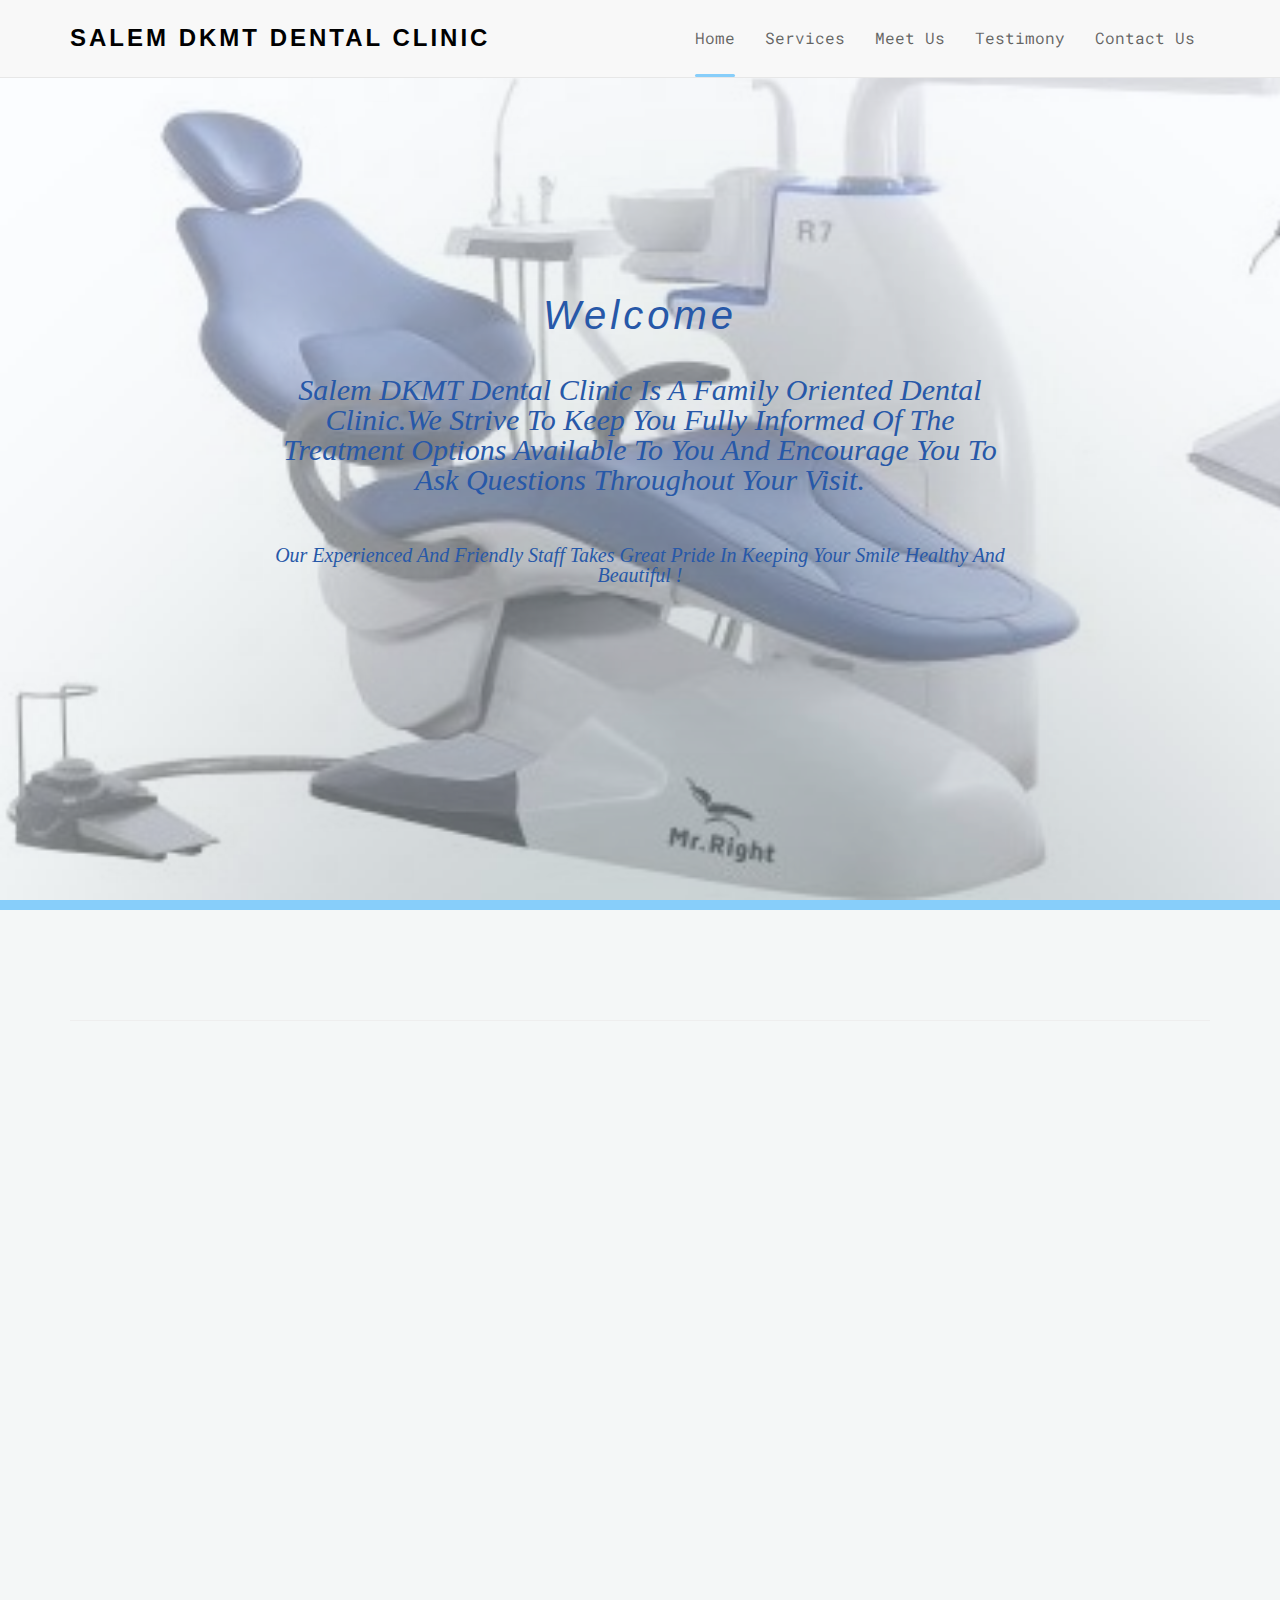
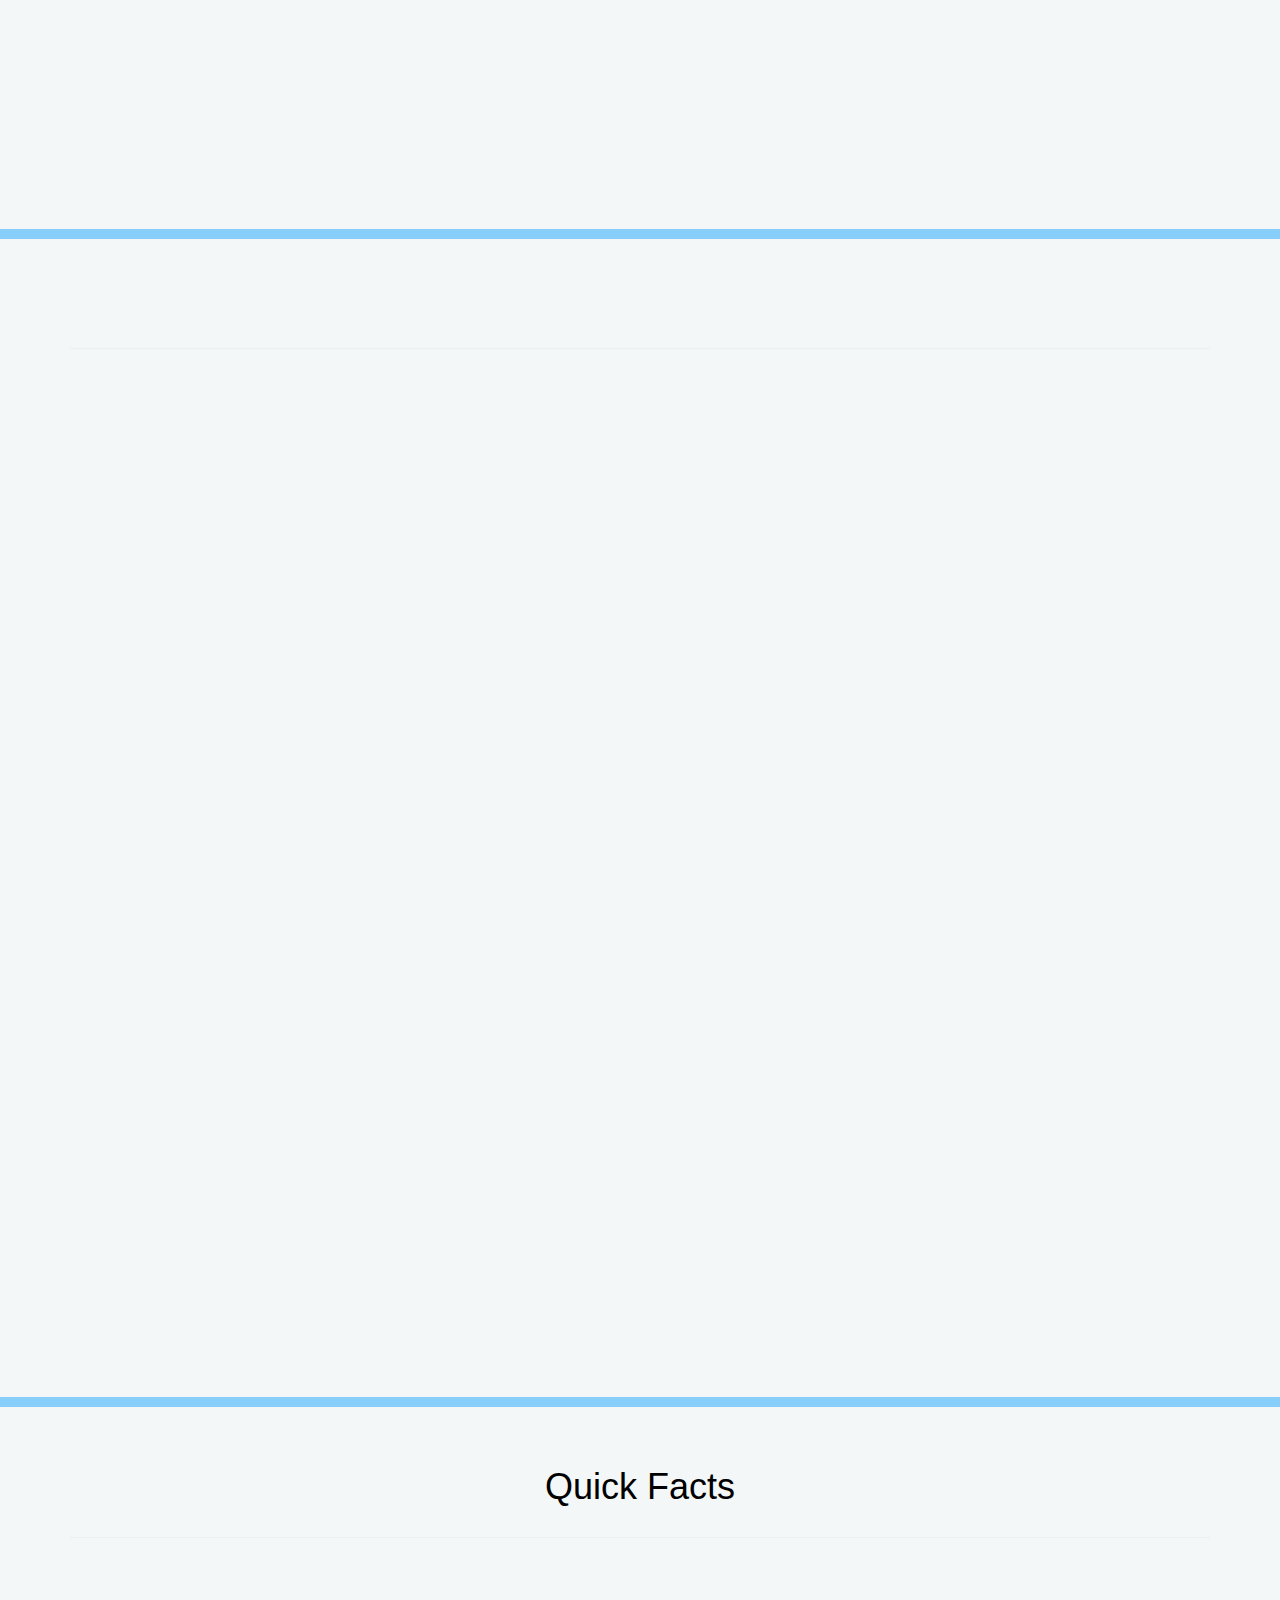
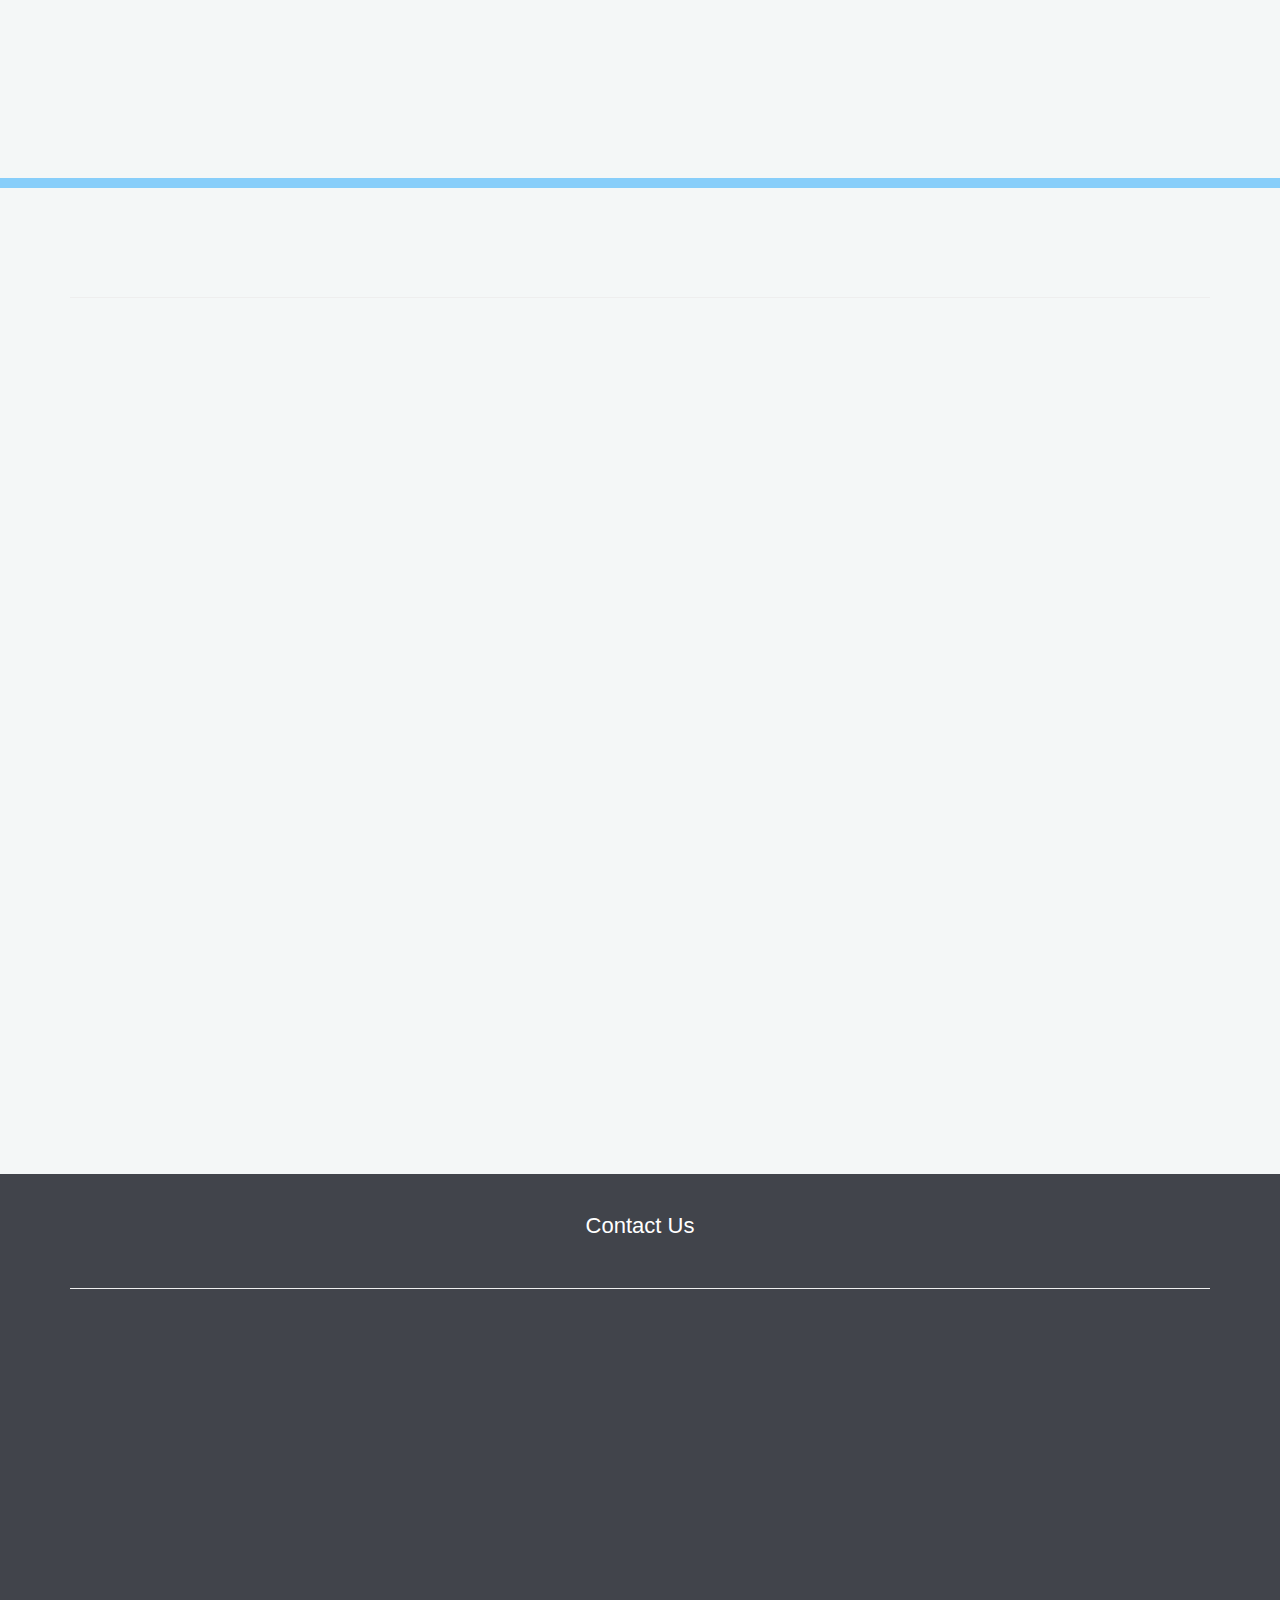
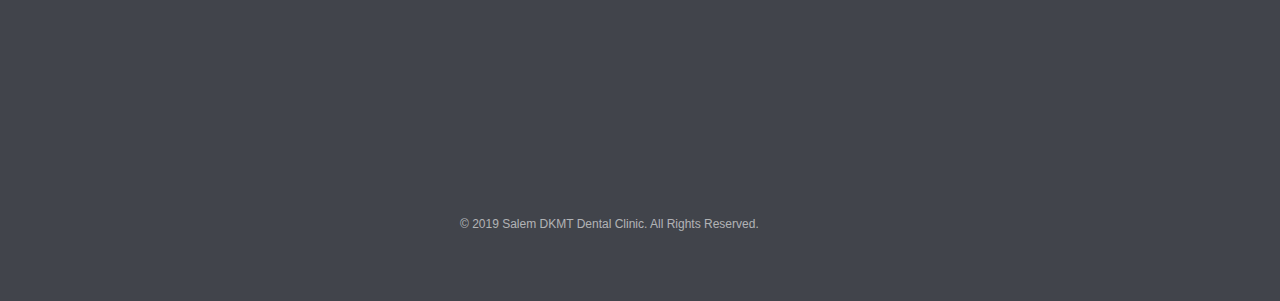
==== index.html @ d639ecaa "design changes - 1.5" ====
<!DOCTYPE html>
<!--[if lt IE 7]>      <html class="no-js lt-ie9 lt-ie8 lt-ie7"> <![endif]-->
<!--[if IE 7]>         <html class="no-js lt-ie9 lt-ie8"> <![endif]-->
<!--[if IE 8]>         <html class="no-js lt-ie9"> <![endif]-->
<!--[if gt IE 8]><!--> <html class="no-js"> <!--<![endif]-->
	<head>
	<meta charset="utf-8">
	<meta http-equiv="X-UA-Compatible" content="IE=edge">
	<title>Salem DKMT Dental Clinc</title>
	<meta name="viewport" content="width=device-width, initial-scale=1">
	<meta name="description" content="Free HTML5 Template by FreeHTML5.co" />
	<meta name="keywords" content="free html5, free template, free bootstrap, html5, css3, mobile first, responsive" />
	<meta name="author" content="FreeHTML5.co" />

  	<!-- Facebook and Twitter integration -->
	<meta property="og:title" content=""/>
	<meta property="og:image" content=""/>
	<meta property="og:url" content=""/>
	<meta property="og:site_name" content=""/>
	<meta property="og:description" content=""/>
	<meta name="twitter:title" content="" />
	<meta name="twitter:image" content="" />
	<meta name="twitter:url" content="" />
	<meta name="twitter:card" content="" />


	<link href="https://fonts.googleapis.com/css?family=Roboto+Mono:300,400" rel="stylesheet">
	
	<!-- Animate.css -->
	<link rel="stylesheet" href="css/animate.css">
	<!-- Icomoon Icon Fonts-->
	<link rel="stylesheet" href="css/icomoon.css">
	<!-- Simple Line Icons -->
	<link rel="stylesheet" href="css/simple-line-icons.css">
	<!-- Bootstrap  -->
	<link rel="stylesheet" href="css/bootstrap.css">
	<!-- Style -->
	<link rel="stylesheet" href="css/style.css">


	<!-- Modernizr JS -->
	<script src="js/modernizr-2.6.2.min.js"></script>
	<!-- FOR IE9 below -->
	<!--[if lt IE 9]>
	<script src="js/respond.min.js"></script>
	<![endif]-->

	</head>
	<body>
	<header role="banner" id="fh5co-header">
		<div class="container">
			<div class="row">
				<nav class="navbar navbar-default navbar-fixed-top">
					<div class="navbar-header">
						<!-- Mobile Toggle Menu Button -->
						<a href="#" class="js-fh5co-nav-toggle fh5co-nav-toggle" data-toggle="collapse" data-target="#navbar" aria-expanded="false" aria-controls="navbar"><i></i></a>
						<a class="navbar-brand" href="index.html">Salem DKMT Dental Clinic</a>
					</div>
					<div id="navbar" class="navbar-collapse collapse">
						<ul class="nav navbar-nav navbar-right">
							<li class="active"><a href="#" data-nav-section="home"><span>Home</span></a></li>
							<li><a href="#" data-nav-section="services"><span>Services</span></a></li>
							<li><a href="#" data-nav-section="explore"><span>Meet Us</span></a></li>
							<li><a href="#" data-nav-section="testimony"><span>Testimony</span></a></li>
							<li><a href="#" data-nav-section="contactUs"><span>Contact Us</span></a></li>
						</ul>
					</div>
				</nav>
			</div>
	  </div>
	</header>

	<section id="fh5co-home" data-section="home" style="background-image: url(images/full_image_4.jpg);" data-stellar-background-ratio="0.5">
		<div class="gradient"></div>
		<div class="container">
			<div class="text-wrap">
				<div class="text-inner">
					<div class="row">
						<div class="col-md-8 col-md-offset-2 text-center welcome-message">
							<h1><em>Welcome</em></h1>
							<h3><em>Salem DKMT Dental clinic is a family oriented dental clinic.We strive to keep you fully informed of the
								treatment options available to you and encourage you to ask questions throughout your visit.</em>
							</h3>
							<br><br>
							<h4><em>Our experienced and friendly staff takes great pride in keeping your smile healthy and beautiful !</em></h4>
							</div>
						</div>
					</div>
				</div>
			</div>
		</div>
	</section>

	<div class="breakPoint"></div>

	<!--Services-->
	<section id="fh5co-services" data-section="services">
		<div class="fh5co-services">
			<div class="container">
				<div class="row">
					<div class="container">
						<div class="row">
							<div class="col-md-12 section-heading text-center">
								<h1 class="animate-box">Services</h1>
								<hr>
								</div>
							</div>
						</div>
					</div>
					<div class="col-md-6 text-center">
						<div class="box-services">
							<div class="icon animate-box">
								<span><i class="icon-people"></i></span>
							</div>
							<div class="fh5co-post animate-box">
								<h3>Dental Consultation</h3>
								<p>A visit with your dental care provider where you can discuss your issues, concerns, and treatment options.</p>
							</div>
						</div>

						<div class="box-services">
							<div class="icon animate-box">
								<span><i class="icon-docs"></i></i></span>
							</div>
							<div class="fh5co-post animate-box">
								<h3>Dental Health Education</h3>
								<p>The aim of education is to impart knowledge on the causes of disease and decay of the teeth and periodontium, on the ways and possibilities of disease prevention and adequate treatment.</p>
							</div>
						</div>
					</div>
					<div class="col-md-6 text-center">
						<div class="box-services">
							<div class="icon animate-box">
								<span><i class="icon-emotsmile"></i></span>
							</div>
							<div class="fh5co-post animate-box">
								<h3>Dental Hygiene</h3>
								<p>Dental hygiene refers to the practice of keeping the mouth, teeth, and gums clean and healthy to prevent disease.</p>
							</div>
						</div>

						<div class="box-services">
							<div class="icon animate-box">
								<span><i class="icon-magnifier"></i></span>
							</div>
							<div class="fh5co-post animate-box">
								<h3>General Dental Services</h3>
								<p>Restorative and root canal treatment, Dentoalveolar surgery, Crowns and Bridges, Removable Dentures, and Orthodontic Treatment to a certain capacity.</p>
							</div>
						</div>
					</div>
					
				</div>
			</div>
		</div>
	</section>

	<div class="breakPoint"></div>

	<!--Meet the team-->

	<section id="fh5co-explore" data-section="explore">
		<div class="container">
			<div class="row">
				<div class="col-md-12 section-heading text-center">
					<h1 class="animate-box">Meet Our Staff</h1>
					<hr>
				</div>
			</div>
		</div>
		<div class="fh5co-project">
			<div class="container">
				<div class="row">
					<div class="col-md-4">
						<div class="fh5co-portfolio animate-box">
							<a href="#">
								<div class="portfolio-entry" style="background-image: url(images/portfolio-2.jpg);">
								</div>
								<div class="portfolio-text text-center">
									<h3>Dr. Mesfin Tadesse</h3>
									<ul class="stuff">
										<li><i></i></li>
										<li><i></i></li>
										<li><i></i></li>
									</ul>
								</div>
							</a>
						</div>
					</div>
					<div class="col-md-4">
						<div class="fh5co-portfolio animate-box">
							<a href="#">
								<div class="portfolio-entry" style="background-image: url(images/portfolio-2.jpg);">
								</div>
								<div class="portfolio-text text-center">
									<h3>Tirunesh Yemane</h3>
									<ul class="stuff">
										<li><i></i></li>
										<li><i></i></li>
										<li><i></i></li>
									</ul>
								</div>
							</a>
						</div>
					</div>
					<div class="col-md-4">
						<div class="fh5co-portfolio animate-box">
							<a href="#">
								<div class="portfolio-entry" style="background-image: url(images/portfolio-2.jpg);">
								</div>
								<div class="portfolio-text text-center">
									<h3>Dr. two</h3>
									<ul class="stuff">
										<li><i></i></li>
										<li><i></i></li>
										<li><i></i></li>
									</ul>
								</div>
							</a>
						</div>
					</div>
					<div class="col-md-4">
						<div class="fh5co-portfolio animate-box">
							<a href="#">
								<div class="portfolio-entry" style="background-image: url(images/portfolio-2.jpg);">
								</div>
								<div class="portfolio-text text-center">
									<h3>Person three</h3>
									<ul class="stuff">
										<li><i></i></li>
										<li><i></i></li>
										<li><i></i></li>
									</ul>
								</div>
							</a>
						</div>
					</div>
					<div class="col-md-4">
						<div class="fh5co-portfolio animate-box">
							<a href="#">
								<div class="portfolio-entry" style="background-image: url(images/portfolio-2.jpg);">
								</div>
								<div class="portfolio-text text-center">
									<h3>Person 4</h3>
									<ul class="stuff">
										<li><i></i></li>
										<li><i></i></li>
										<li><i></i></li>
									</ul>
								</div>
							</a>
						</div>
					</div>
					<div class="col-md-4">
						<div class="fh5co-portfolio animate-box">
							<a href="#">
								<div class="portfolio-entry" style="background-image: url(images/portfolio-2.jpg);">
								</div>
								<div class="portfolio-text text-center">
									<h3>Person 6</h3>
									<ul class="stuff">
										<li><i></i></li>
										<li><i></i></li>
										<li><i></i></li>
									</ul>
								</div>
							</a>
						</div>
					</div>

				</div>
			</div>	
		</div>

		<div class="breakPoint"></div>

		        <!--Quick Facts-->
		<div id="fh5co-counter-section" class="fh5co-counters">
			<div class="container">
				<div class="row">
					<div class="col-md-12 section-heading text-center">
						<h1 id="quick-facts" >Quick Facts</h1>
						<hr>
					</div>
				</div>
				<div class="row animate-box">
					<div class="col-md-4 text-center">
						<span class="fh5co-counter js-counter" data-from="0" data-to="2019" data-speed="5000" data-refresh-interval="50"></span>
						<span class="fh5co-counter-label">Current Year</span>
					</div>
					<div class="col-md-4 text-center">
						<span class="fh5co-counter js-counter" data-from="0" data-to="2005" data-speed="5000" data-refresh-interval="50"></span>
						<span class="fh5co-counter-label">Established in</span>
					</div>
					<div class="col-md-4 text-center">
						<span class="fh5co-counter js-counter" data-from="0" data-to="36" data-speed="5000" data-refresh-interval="50"></span>
						<span class="fh5co-counter-label">Years of Experience</span>
					</div>
				</div>
		</div>
		</div>
	</section>

	<div class="breakPoint"></div>

			<!--Testimony-->
	<section id="fh5co-testimony" data-section="testimony">
		<div class="container">
			<div class="row">
				<div class="col-md-12 section-heading text-center">
					<h1 class="animate-box"><span>Our Happy Clients</span></h1>
					<hr>
					<div class="row">
						<div class="col-md-8 col-md-offset-2 subtext animate-box">
						</div>
					</div>
				</div>
			</div>
			<div class="row">
				<div class="col-md-12">
					<div class="testimony-entry animate-box">
						<div class="feed-bubble">
							<p>Far far away, behind the word mountains, far from the countries Vokalia and Consonantia, there live the blind texts.</p>
						</div>
						<div class="author-img" style="background-image: url(images/user-6.jpg);"></div>
						<span class="user">Christian Mesfin Tadesse <br> <small>Analyst 1</small></span>
					</div>

					<div class="testimony-entry animate-box">
						<div class="feed-bubble">
							<p>Far far away, behind the word mountains, far from the countries Vokalia and Consonantia, there live the blind texts.</p>
						</div>
						<div class="author-img" style="background-image: url(images/user-3.jpg);"></div>
						<span class="user">Kirubel Mesfin <br> <small>Analys 2</small></span>
					</div>

					<div class="testimony-entry animate-box">
						<div class="feed-bubble">
							<p>Far far away, behind the word mountains, far from the countries Vokalia and Consonantia, there live the blind texts.</p>
						</div>
						<div class="author-img" style="background-image: url(images/user-4.jpg);"></div>
						<span class="user">Dawit Mesfin <br> <small>Analyst 3</small></span>
					</div>
				</div>
			</div>
		</div>
	</section>

						<!--Contact us-->

	<div id="fh5co-footer" role="contentinfo" data-section="contactUs">
		<div class="container">
			<h1 style="text-align:center;" class="section-title">Contact Us</h1>
			<hr>
			<br>
			<div class="row">
				<div class="col-md-4 animate-box">
					<p>To have the smile you’ve always dreamed of, schedule an appointment today.</p>
					<hr>

					<table>
						<h2>Office Hours</h2>
						<tr>
							<td> Monday - Friday </td>
							<td> 8.30 AM - 5:30 PM </td>
						</tr>
						<tr>
							<td> Saturday </td>
							<td> 8.30 AM - 12:30 PM </td>
						</tr>
						<tr>
							<td>  Sunday </td>
							<td> Closed </td>
						</tr>
					</table>
					<br>
					
				</div>

				<div class="col-md-4 animate-box">
					<h3 class="section-title">Our Address</h3>
					<ul class="contact-info">
						<li><i class="icon-map"></i>Addis Ababa, Near Bole International Airport, Rwanda Taxi Station.</li>
						<li><i class="icon-phone"></i>
							<a href="tel:0118 224017">+251 118 224017</a><br>
							<a href="tel:0118 693195">+251 118 693195</a><br>
							<a href="tel:0118 674664">+251 116 674664</a><br>
							<a href="tel:0911 690807">+251 911 690807</a><br>
							<a href="tel:0911 401282">+251 911 401282</a>
						</li>
						<li><i class="icon-envelope"></i><a href="mailto:twmesfin@yahoo.com">twmesfin@yahoo.com</a></li>
						<li><i class="icon-globe"></i><a href="#">www.salemdkmtdentalclinic.com</a></li>
					</ul>

				</div>
				<div class="col-md-4 animate-box">
					<div class="contact-form">
						<iframe id="map" src="https://www.google.com/maps/embed?pb=!1m18!1m12!1m3!1d3940.8346979505477!2d38.773831314786364!3d8.987353993549766!2m3!1f0!2f0!3f0!3m2!1i1024!2i768!4f13.1!3m3!1m2!1s0x0%3A0x0!2zOMKwNTknMTQuNSJOIDM4wrA0NiczMy43IkU!5e0!3m2!1sen!2sus!4v1562393720981!5m2!1sen!2sus" width="400" height="425" frameborder="1" style="border:0" allowfullscreen></iframe>
					</div>
				</div>
			</div>
			<div class="row">
				<div class="col-md-4"></div>
				<div class="col-md-7">
					<h6 class="copy-right">&copy; 2019 Salem DKMT Dental Clinic. All Rights Reserved.</h6>
				</div>
				<div class="col-md-1"></div>
			</div>
		</div>
	</div>

	
	<!-- jQuery -->
	<script src="js/jquery.min.js"></script>
	<!-- jQuery Easing -->
	<script src="js/jquery.easing.1.3.js"></script>
	<!-- Bootstrap -->
	<script src="js/bootstrap.min.js"></script>
	<!-- Waypoints -->
	<script src="js/jquery.waypoints.min.js"></script>
	<!-- Stellar Parallax -->
	<script src="js/jquery.stellar.min.js"></script>
	<!-- Counters -->
	<script src="js/jquery.countTo.js"></script>
	<!-- Main JS (Do not remove) -->
	<script src="js/main.js"></script>

	</body>
</html>
---- css/icomoon.css ----
@font-face {
	font-family: 'icomoon';
	src:url('../fonts/icomoon/icomoon.eot?qtatmt');
	src:url('../fonts/icomoon/icomoon.eot?qtatmt#iefix') format('embedded-opentype'),
		url('../fonts/icomoon/icomoon.ttf?qtatmt') format('truetype'),
		url('../fonts/icomoon/icomoon.woff?qtatmt') format('woff'),
		url('../fonts/icomoon/icomoon.svg?qtatmt#icomoon') format('svg');
	font-weight: normal;
	font-style: normal;
}

[class^="icon-"], [class*=" icon-"] {
	font-family: 'icomoon';
	speak: none;
	font-style: normal;
	font-weight: normal;
	font-variant: normal;
	text-transform: none;
	line-height: 1;

	/* Better Font Rendering =========== */
	-webkit-font-smoothing: antialiased;
	-moz-osx-font-smoothing: grayscale;
}

.icon-glass:before {
	content: "\f000";
}
.icon-music:before {
	content: "\f001";
}
.icon-search2:before {
	content: "\f002";
}
.icon-envelope-o:before {
	content: "\f003";
}
.icon-heart:before {
	content: "\f004";
}
.icon-star:before {
	content: "\f005";
}
.icon-star-o:before {
	content: "\f006";
}
.icon-user:before {
	content: "\f007";
}
.icon-film:before {
	content: "\f008";
}
.icon-th-large:before {
	content: "\f009";
}
.icon-th:before {
	content: "\f00a";
}
.icon-th-list:before {
	content: "\f00b";
}
.icon-check:before {
	content: "\f00c";
}
.icon-close:before {
	content: "\f00d";
}
.icon-remove:before {
	content: "\f00d";
}
.icon-times:before {
	content: "\f00d";
}
.icon-search-plus:before {
	content: "\f00e";
}
.icon-search-minus:before {
	content: "\f010";
}
.icon-power-off:before {
	content: "\f011";
}
.icon-signal:before {
	content: "\f012";
}
.icon-cog:before {
	content: "\f013";
}
.icon-gear:before {
	content: "\f013";
}
.icon-trash-o:before {
	content: "\f014";
}
.icon-home:before {
	content: "\f015";
}
.icon-file-o:before {
	content: "\f016";
}
.icon-clock-o:before {
	content: "\f017";
}
.icon-road:before {
	content: "\f018";
}
.icon-download:before {
	content: "\f019";
}
.icon-arrow-circle-o-down:before {
	content: "\f01a";
}
.icon-arrow-circle-o-up:before {
	content: "\f01b";
}
.icon-inbox:before {
	content: "\f01c";
}
.icon-play-circle-o:before {
	content: "\f01d";
}
.icon-repeat2:before {
	content: "\f01e";
}
.icon-rotate-right:before {
	content: "\f01e";
}
.icon-refresh:before {
	content: "\f021";
}
.icon-list-alt:before {
	content: "\f022";
}
.icon-lock:before {
	content: "\f023";
}
.icon-flag:before {
	content: "\f024";
}
.icon-headphones:before {
	content: "\f025";
}
.icon-volume-off:before {
	content: "\f026";
}
.icon-volume-down:before {
	content: "\f027";
}
.icon-volume-up:before {
	content: "\f028";
}
.icon-qrcode:before {
	content: "\f029";
}
.icon-barcode:before {
	content: "\f02a";
}
.icon-tag:before {
	content: "\f02b";
}
.icon-tags:before {
	content: "\f02c";
}
.icon-book:before {
	content: "\f02d";
}
.icon-bookmark:before {
	content: "\f02e";
}
.icon-print:before {
	content: "\f02f";
}
.icon-camera:before {
	content: "\f030";
}
.icon-font:before {
	content: "\f031";
}
.icon-bold:before {
	content: "\f032";
}
.icon-italic:before {
	content: "\f033";
}
.icon-text-height:before {
	content: "\f034";
}
.icon-text-width:before {
	content: "\f035";
}
.icon-align-left:before {
	content: "\f036";
}
.icon-align-center2:before {
	content: "\f037";
}
.icon-align-right:before {
	content: "\f038";
}
.icon-align-justify2:before {
	content: "\f039";
}
.icon-list:before {
	content: "\f03a";
}
.icon-dedent:before {
	content: "\f03b";
}
.icon-outdent:before {
	content: "\f03b";
}
.icon-indent:before {
	content: "\f03c";
}
.icon-video-camera:before {
	content: "\f03d";
}
.icon-image:before {
	content: "\f03e";
}
.icon-photo:before {
	content: "\f03e";
}
.icon-picture-o:before {
	content: "\f03e";
}
.icon-pencil:before {
	content: "\f040";
}
.icon-map-marker:before {
	content: "\f041";
}
.icon-adjust:before {
	content: "\f042";
}
.icon-tint:before {
	content: "\f043";
}
.icon-edit:before {
	content: "\f044";
}
.icon-pencil-square-o:before {
	content: "\f044";
}
.icon-share-square-o:before {
	content: "\f045";
}
.icon-check-square-o:before {
	content: "\f046";
}
.icon-arrows:before {
	content: "\f047";
}
.icon-step-backward:before {
	content: "\f048";
}
.icon-fast-backward:before {
	content: "\f049";
}
.icon-backward:before {
	content: "\f04a";
}
.icon-play2:before {
	content: "\f04b";
}
.icon-pause2:before {
	content: "\f04c";
}
.icon-stop2:before {
	content: "\f04d";
}
.icon-forward:before {
	content: "\f04e";
}
.icon-fast-forward2:before {
	content: "\f050";
}
.icon-step-forward:before {
	content: "\f051";
}
.icon-eject:before {
	content: "\f052";
}
.icon-chevron-left:before {
	content: "\f053";
}
.icon-chevron-right:before {
	content: "\f054";
}
.icon-plus-circle:before {
	content: "\f055";
}
.icon-minus-circle:before {
	content: "\f056";
}
.icon-times-circle:before {
	content: "\f057";
}
.icon-check-circle:before {
	content: "\f058";
}
.icon-question-circle:before {
	content: "\f059";
}
.icon-info-circle:before {
	content: "\f05a";
}
.icon-crosshairs:before {
	content: "\f05b";
}
.icon-times-circle-o:before {
	content: "\f05c";
}
.icon-check-circle-o:before {
	content: "\f05d";
}
.icon-ban2:before {
	content: "\f05e";
}
.icon-arrow-left:before {
	content: "\f060";
}
.icon-arrow-right:before {
	content: "\f061";
}
.icon-arrow-up:before {
	content: "\f062";
}
.icon-arrow-down:before {
	content: "\f063";
}
.icon-mail-forward:before {
	content: "\f064";
}
.icon-share:before {
	content: "\f064";
}
.icon-expand2:before {
	content: "\f065";
}
.icon-compress:before {
	content: "\f066";
}
.icon-plus:before {
	content: "\f067";
}
.icon-minus:before {
	content: "\f068";
}
.icon-asterisk:before {
	content: "\f069";
}
.icon-exclamation-circle:before {
	content: "\f06a";
}
.icon-gift:before {
	content: "\f06b";
}
.icon-leaf:before {
	content: "\f06c";
}
.icon-fire:before {
	content: "\f06d";
}
.icon-eye:before {
	content: "\f06e";
}
.icon-eye-slash:before {
	content: "\f070";
}
.icon-exclamation-triangle:before {
	content: "\f071";
}
.icon-warning:before {
	content: "\f071";
}
.icon-plane:before {
	content: "\f072";
}
.icon-calendar:before {
	content: "\f073";
}
.icon-random:before {
	content: "\f074";
}
.icon-comment:before {
	content: "\f075";
}
.icon-magnet:before {
	content: "\f076";
}
.icon-chevron-up:before {
	content: "\f077";
}
.icon-chevron-down:before {
	content: "\f078";
}
.icon-retweet:before {
	content: "\f079";
}
.icon-shopping-cart:before {
	content: "\f07a";
}
.icon-folder:before {
	content: "\f07b";
}
.icon-folder-open:before {
	content: "\f07c";
}
.icon-arrows-v:before {
	content: "\f07d";
}
.icon-arrows-h:before {
	content: "\f07e";
}
.icon-bar-chart:before {
	content: "\f080";
}
.icon-bar-chart-o:before {
	content: "\f080";
}
.icon-twitter-square:before {
	content: "\f081";
}
.icon-facebook-square:before {
	content: "\f082";
}
.icon-camera-retro:before {
	content: "\f083";
}
.icon-key:before {
	content: "\f084";
}
.icon-cogs:before {
	content: "\f085";
}
.icon-gears:before {
	content: "\f085";
}
.icon-comments:before {
	content: "\f086";
}
.icon-thumbs-o-up:before {
	content: "\f087";
}
.icon-thumbs-o-down:before {
	content: "\f088";
}
.icon-star-half:before {
	content: "\f089";
}
.icon-heart-o:before {
	content: "\f08a";
}
.icon-sign-out:before {
	content: "\f08b";
}
.icon-linkedin-square:before {
	content: "\f08c";
}
.icon-thumb-tack:before {
	content: "\f08d";
}
.icon-external-link:before {
	content: "\f08e";
}
.icon-sign-in:before {
	content: "\f090";
}
.icon-trophy:before {
	content: "\f091";
}
.icon-github-square:before {
	content: "\f092";
}
.icon-upload:before {
	content: "\f093";
}
.icon-lemon-o:before {
	content: "\f094";
}
.icon-phone:before {
	content: "\f095";
}
.icon-square-o:before {
	content: "\f096";
}
.icon-bookmark-o:before {
	content: "\f097";
}
.icon-phone-square:before {
	content: "\f098";
}
.icon-twitter:before {
	content: "\f099";
}
.icon-facebook:before {
	content: "\f09a";
}
.icon-facebook-f:before {
	content: "\f09a";
}
.icon-github:before {
	content: "\f09b";
}
.icon-unlock2:before {
	content: "\f09c";
}
.icon-credit-card:before {
	content: "\f09d";
}
.icon-feed:before {
	content: "\f09e";
}
.icon-rss:before {
	content: "\f09e";
}
.icon-hdd-o:before {
	content: "\f0a0";
}
.icon-bullhorn:before {
	content: "\f0a1";
}
.icon-bell-o:before {
	content: "\f0a2";
}
.icon-certificate:before {
	content: "\f0a3";
}
.icon-hand-o-right:before {
	content: "\f0a4";
}
.icon-hand-o-left:before {
	content: "\f0a5";
}
.icon-hand-o-up:before {
	content: "\f0a6";
}
.icon-hand-o-down:before {
	content: "\f0a7";
}
.icon-arrow-circle-left:before {
	content: "\f0a8";
}
.icon-arrow-circle-right:before {
	content: "\f0a9";
}
.icon-arrow-circle-up:before {
	content: "\f0aa";
}
.icon-arrow-circle-down:before {
	content: "\f0ab";
}
.icon-globe:before {
	content: "\f0ac";
}
.icon-wrench:before {
	content: "\f0ad";
}
.icon-tasks:before {
	content: "\f0ae";
}
.icon-filter:before {
	content: "\f0b0";
}
.icon-briefcase:before {
	content: "\f0b1";
}
.icon-arrows-alt:before {
	content: "\f0b2";
}
.icon-group:before {
	content: "\f0c0";
}
.icon-users:before {
	content: "\f0c0";
}
.icon-chain:before {
	content: "\f0c1";
}
.icon-link:before {
	content: "\f0c1";
}
.icon-cloud:before {
	content: "\f0c2";
}
.icon-flask:before {
	content: "\f0c3";
}
.icon-cut:before {
	content: "\f0c4";
}
.icon-scissors:before {
	content: "\f0c4";
}
.icon-copy:before {
	content: "\f0c5";
}
.icon-files-o:before {
	content: "\f0c5";
}
.icon-paperclip:before {
	content: "\f0c6";
}
.icon-floppy-o:before {
	content: "\f0c7";
}
.icon-save:before {
	content: "\f0c7";
}
.icon-square:before {
	content: "\f0c8";
}
.icon-bars:before {
	content: "\f0c9";
}
.icon-navicon:before {
	content: "\f0c9";
}
.icon-reorder:before {
	content: "\f0c9";
}
.icon-list-ul:before {
	content: "\f0ca";
}
.icon-list-ol:before {
	content: "\f0cb";
}
.icon-strikethrough:before {
	content: "\f0cc";
}
.icon-underline:before {
	content: "\f0cd";
}
.icon-table:before {
	content: "\f0ce";
}
.icon-magic:before {
	content: "\f0d0";
}
.icon-truck:before {
	content: "\f0d1";
}
.icon-pinterest:before {
	content: "\f0d2";
}
.icon-pinterest-square:before {
	content: "\f0d3";
}
.icon-google-plus-square:before {
	content: "\f0d4";
}
.icon-google-plus:before {
	content: "\f0d5";
}
.icon-money:before {
	content: "\f0d6";
}
.icon-caret-down:before {
	content: "\f0d7";
}
.icon-caret-up:before {
	content: "\f0d8";
}
.icon-caret-left:before {
	content: "\f0d9";
}
.icon-caret-right:before {
	content: "\f0da";
}
.icon-columns2:before {
	content: "\f0db";
}
.icon-sort:before {
	content: "\f0dc";
}
.icon-unsorted:before {
	content: "\f0dc";
}
.icon-sort-desc:before {
	content: "\f0dd";
}
.icon-sort-down:before {
	content: "\f0dd";
}
.icon-sort-asc:before {
	content: "\f0de";
}
.icon-sort-up:before {
	content: "\f0de";
}
.icon-envelope:before {
	content: "\f0e0";
}
.icon-linkedin:before {
	content: "\f0e1";
}
.icon-rotate-left:before {
	content: "\f0e2";
}
.icon-undo:before {
	content: "\f0e2";
}
.icon-gavel:before {
	content: "\f0e3";
}
.icon-legal:before {
	content: "\f0e3";
}
.icon-dashboard:before {
	content: "\f0e4";
}
.icon-tachometer:before {
	content: "\f0e4";
}
.icon-comment-o:before {
	content: "\f0e5";
}
.icon-comments-o:before {
	content: "\f0e6";
}
.icon-bolt:before {
	content: "\f0e7";
}
.icon-flash:before {
	content: "\f0e7";
}
.icon-sitemap:before {
	content: "\f0e8";
}
.icon-umbrella2:before {
	content: "\f0e9";
}
.icon-clipboard:before {
	content: "\f0ea";
}
.icon-paste:before {
	content: "\f0ea";
}
.icon-lightbulb-o:before {
	content: "\f0eb";
}
.icon-exchange:before {
	content: "\f0ec";
}
.icon-cloud-download2:before {
	content: "\f0ed";
}
.icon-cloud-upload2:before {
	content: "\f0ee";
}
.icon-user-md:before {
	content: "\f0f0";
}
.icon-stethoscope:before {
	content: "\f0f1";
}
.icon-suitcase:before {
	content: "\f0f2";
}
.icon-bell:before {
	content: "\f0f3";
}
.icon-coffee:before {
	content: "\f0f4";
}
.icon-cutlery:before {
	content: "\f0f5";
}
.icon-file-text-o:before {
	content: "\f0f6";
}
.icon-building-o:before {
	content: "\f0f7";
}
.icon-hospital-o:before {
	content: "\f0f8";
}
.icon-ambulance:before {
	content: "\f0f9";
}
.icon-medkit:before {
	content: "\f0fa";
}
.icon-fighter-jet:before {
	content: "\f0fb";
}
.icon-beer:before {
	content: "\f0fc";
}
.icon-h-square:before {
	content: "\f0fd";
}
.icon-plus-square:before {
	content: "\f0fe";
}
.icon-angle-double-left:before {
	content: "\f100";
}
.icon-angle-double-right:before {
	content: "\f101";
}
.icon-angle-double-up:before {
	content: "\f102";
}
.icon-angle-double-down:before {
	content: "\f103";
}
.icon-angle-left:before {
	content: "\f104";
}
.icon-angle-right:before {
	content: "\f105";
}
.icon-angle-up:before {
	content: "\f106";
}
.icon-angle-down:before {
	content: "\f107";
}
.icon-desktop:before {
	content: "\f108";
}
.icon-laptop:before {
	content: "\f109";
}
.icon-tablet:before {
	content: "\f10a";
}
.icon-mobile:before {
	content: "\f10b";
}
.icon-mobile-phone:before {
	content: "\f10b";
}
.icon-circle-o:before {
	content: "\f10c";
}
.icon-quote-left:before {
	content: "\f10d";
}
.icon-quote-right:before {
	content: "\f10e";
}
.icon-spinner:before {
	content: "\f110";
}
.icon-circle:before {
	content: "\f111";
}
.icon-mail-reply:before {
	content: "\f112";
}
.icon-reply:before {
	content: "\f112";
}
.icon-github-alt:before {
	content: "\f113";
}
.icon-folder-o:before {
	content: "\f114";
}
.icon-folder-open-o:before {
	content: "\f115";
}
.icon-smile-o:before {
	content: "\f118";
}
.icon-frown-o:before {
	content: "\f119";
}
.icon-meh-o:before {
	content: "\f11a";
}
.icon-gamepad:before {
	content: "\f11b";
}
.icon-keyboard-o:before {
	content: "\f11c";
}
.icon-flag-o:before {
	content: "\f11d";
}
.icon-flag-checkered:before {
	content: "\f11e";
}
.icon-terminal:before {
	content: "\f120";
}
.icon-code:before {
	content: "\f121";
}
.icon-mail-reply-all:before {
	content: "\f122";
}
.icon-reply-all:before {
	content: "\f122";
}
.icon-star-half-empty:before {
	content: "\f123";
}
.icon-star-half-full:before {
	content: "\f123";
}
.icon-star-half-o:before {
	content: "\f123";
}
.icon-location-arrow:before {
	content: "\f124";
}
.icon-crop:before {
	content: "\f125";
}
.icon-code-fork:before {
	content: "\f126";
}
.icon-chain-broken:before {
	content: "\f127";
}
.icon-unlink:before {
	content: "\f127";
}
.icon-question:before {
	content: "\f128";
}
.icon-info:before {
	content: "\f129";
}
.icon-exclamation:before {
	content: "\f12a";
}
.icon-superscript:before {
	content: "\f12b";
}
.icon-subscript:before {
	content: "\f12c";
}
.icon-eraser:before {
	content: "\f12d";
}
.icon-puzzle-piece:before {
	content: "\f12e";
}
.icon-microphone2:before {
	content: "\f130";
}
.icon-microphone-slash:before {
	content: "\f131";
}
.icon-shield:before {
	content: "\f132";
}
.icon-calendar-o:before {
	content: "\f133";
}
.icon-fire-extinguisher:before {
	content: "\f134";
}
.icon-rocket:before {
	content: "\f135";
}
.icon-maxcdn:before {
	content: "\f136";
}
.icon-chevron-circle-left:before {
	content: "\f137";
}
.icon-chevron-circle-right:before {
	content: "\f138";
}
.icon-chevron-circle-up:before {
	content: "\f139";
}
.icon-chevron-circle-down:before {
	content: "\f13a";
}
.icon-html5:before {
	content: "\f13b";
}
.icon-css3:before {
	content: "\f13c";
}
.icon-anchor2:before {
	content: "\f13d";
}
.icon-unlock-alt:before {
	content: "\f13e";
}
.icon-bullseye:before {
	content: "\f140";
}
.icon-ellipsis-h:before {
	content: "\f141";
}
.icon-ellipsis-v:before {
	content: "\f142";
}
.icon-rss-square:before {
	content: "\f143";
}
.icon-play-circle:before {
	content: "\f144";
}
.icon-ticket:before {
	content: "\f145";
}
.icon-minus-square:before {
	content: "\f146";
}
.icon-minus-square-o:before {
	content: "\f147";
}
.icon-level-up:before {
	content: "\f148";
}
.icon-level-down:before {
	content: "\f149";
}
.icon-check-square:before {
	content: "\f14a";
}
.icon-pencil-square:before {
	content: "\f14b";
}
.icon-external-link-square:before {
	content: "\f14c";
}
.icon-share-square:before {
	content: "\f14d";
}
.icon-compass:before {
	content: "\f14e";
}
.icon-caret-square-o-down:before {
	content: "\f150";
}
.icon-toggle-down:before {
	content: "\f150";
}
.icon-caret-square-o-up:before {
	content: "\f151";
}
.icon-toggle-up:before {
	content: "\f151";
}
.icon-caret-square-o-right:before {
	content: "\f152";
}
.icon-toggle-right:before {
	content: "\f152";
}
.icon-eur:before {
	content: "\f153";
}
.icon-euro:before {
	content: "\f153";
}
.icon-gbp:before {
	content: "\f154";
}
.icon-dollar:before {
	content: "\f155";
}
.icon-usd:before {
	content: "\f155";
}
.icon-inr:before {
	content: "\f156";
}
.icon-rupee:before {
	content: "\f156";
}
.icon-cny:before {
	content: "\f157";
}
.icon-jpy:before {
	content: "\f157";
}
.icon-rmb:before {
	content: "\f157";
}
.icon-yen:before {
	content: "\f157";
}
.icon-rouble:before {
	content: "\f158";
}
.icon-rub:before {
	content: "\f158";
}
.icon-ruble:before {
	content: "\f158";
}
.icon-krw:before {
	content: "\f159";
}
.icon-won:before {
	content: "\f159";
}
.icon-bitcoin:before {
	content: "\f15a";
}
.icon-btc:before {
	content: "\f15a";
}
.icon-file2:before {
	content: "\f15b";
}
.icon-file-text:before {
	content: "\f15c";
}
.icon-sort-alpha-asc:before {
	content: "\f15d";
}
.icon-sort-alpha-desc:before {
	content: "\f15e";
}
.icon-sort-amount-asc:before {
	content: "\f160";
}
.icon-sort-amount-desc:before {
	content: "\f161";
}
.icon-sort-numeric-asc:before {
	content: "\f162";
}
.icon-sort-numeric-desc:before {
	content: "\f163";
}
.icon-thumbs-up:before {
	content: "\f164";
}
.icon-thumbs-down:before {
	content: "\f165";
}
.icon-youtube-square:before {
	content: "\f166";
}
.icon-youtube:before {
	content: "\f167";
}
.icon-xing:before {
	content: "\f168";
}
.icon-xing-square:before {
	content: "\f169";
}
.icon-youtube-play:before {
	content: "\f16a";
}
.icon-dropbox:before {
	content: "\f16b";
}
.icon-stack-overflow:before {
	content: "\f16c";
}
.icon-instagram:before {
	content: "\f16d";
}
.icon-flickr:before {
	content: "\f16e";
}
.icon-adn:before {
	content: "\f170";
}
.icon-bitbucket:before {
	content: "\f171";
}
.icon-bitbucket-square:before {
	content: "\f172";
}
.icon-tumblr:before {
	content: "\f173";
}
.icon-tumblr-square:before {
	content: "\f174";
}
.icon-long-arrow-down:before {
	content: "\f175";
}
.icon-long-arrow-up:before {
	content: "\f176";
}
.icon-long-arrow-left:before {
	content: "\f177";
}
.icon-long-arrow-right:before {
	content: "\f178";
}
.icon-apple:before {
	content: "\f179";
}
.icon-windows:before {
	content: "\f17a";
}
.icon-android:before {
	content: "\f17b";
}
.icon-linux:before {
	content: "\f17c";
}
.icon-dribbble:before {
	content: "\f17d";
}
.icon-skype:before {
	content: "\f17e";
}
.icon-foursquare:before {
	content: "\f180";
}
.icon-trello:before {
	content: "\f181";
}
.icon-female:before {
	content: "\f182";
}
.icon-male:before {
	content: "\f183";
}
.icon-gittip:before {
	content: "\f184";
}
.icon-gratipay:before {
	content: "\f184";
}
.icon-sun-o:before {
	content: "\f185";
}
.icon-moon-o:before {
	content: "\f186";
}
.icon-archive:before {
	content: "\f187";
}
.icon-bug:before {
	content: "\f188";
}
.icon-vk:before {
	content: "\f189";
}
.icon-weibo:before {
	content: "\f18a";
}
.icon-renren:before {
	content: "\f18b";
}
.icon-pagelines:before {
	content: "\f18c";
}
.icon-stack-exchange:before {
	content: "\f18d";
}
.icon-arrow-circle-o-right:before {
	content: "\f18e";
}
.icon-arrow-circle-o-left:before {
	content: "\f190";
}
.icon-caret-square-o-left:before {
	content: "\f191";
}
.icon-toggle-left:before {
	content: "\f191";
}
.icon-dot-circle-o:before {
	content: "\f192";
}
.icon-wheelchair:before {
	content: "\f193";
}
.icon-vimeo-square:before {
	content: "\f194";
}
.icon-try:before {
	content: "\f195";
}
.icon-turkish-lira:before {
	content: "\f195";
}
.icon-plus-square-o:before {
	content: "\f196";
}
.icon-space-shuttle:before {
	content: "\f197";
}
.icon-slack:before {
	content: "\f198";
}
.icon-envelope-square:before {
	content: "\f199";
}
.icon-wordpress:before {
	content: "\f19a";
}
.icon-openid:before {
	content: "\f19b";
}
.icon-bank:before {
	content: "\f19c";
}
.icon-institution:before {
	content: "\f19c";
}
.icon-university:before {
	content: "\f19c";
}
.icon-graduation-cap:before {
	content: "\f19d";
}
.icon-mortar-board:before {
	content: "\f19d";
}
.icon-yahoo:before {
	content: "\f19e";
}
.icon-google:before {
	content: "\f1a0";
}
.icon-reddit:before {
	content: "\f1a1";
}
.icon-reddit-square:before {
	content: "\f1a2";
}
.icon-stumbleupon-circle:before {
	content: "\f1a3";
}
.icon-stumbleupon:before {
	content: "\f1a4";
}
.icon-delicious:before {
	content: "\f1a5";
}
.icon-digg:before {
	content: "\f1a6";
}
.icon-pied-piper:before {
	content: "\f1a7";
}
.icon-pied-piper-alt:before {
	content: "\f1a8";
}
.icon-drupal:before {
	content: "\f1a9";
}
.icon-joomla:before {
	content: "\f1aa";
}
.icon-language:before {
	content: "\f1ab";
}
.icon-fax:before {
	content: "\f1ac";
}
.icon-building:before {
	content: "\f1ad";
}
.icon-child:before {
	content: "\f1ae";
}
.icon-paw:before {
	content: "\f1b0";
}
.icon-spoon:before {
	content: "\f1b1";
}
.icon-cube:before {
	content: "\f1b2";
}
.icon-cubes:before {
	content: "\f1b3";
}
.icon-behance:before {
	content: "\f1b4";
}
.icon-behance-square:before {
	content: "\f1b5";
}
.icon-steam:before {
	content: "\f1b6";
}
.icon-steam-square:before {
	content: "\f1b7";
}
.icon-recycle:before {
	content: "\f1b8";
}
.icon-automobile:before {
	content: "\f1b9";
}
.icon-car:before {
	content: "\f1b9";
}
.icon-cab:before {
	content: "\f1ba";
}
.icon-taxi:before {
	content: "\f1ba";
}
.icon-tree:before {
	content: "\f1bb";
}
.icon-spotify:before {
	content: "\f1bc";
}
.icon-deviantart:before {
	content: "\f1bd";
}
.icon-soundcloud:before {
	content: "\f1be";
}
.icon-database:before {
	content: "\f1c0";
}
.icon-file-pdf-o:before {
	content: "\f1c1";
}
.icon-file-word-o:before {
	content: "\f1c2";
}
.icon-file-excel-o:before {
	content: "\f1c3";
}
.icon-file-powerpoint-o:before {
	content: "\f1c4";
}
.icon-file-image-o:before {
	content: "\f1c5";
}
.icon-file-photo-o:before {
	content: "\f1c5";
}
.icon-file-picture-o:before {
	content: "\f1c5";
}
.icon-file-archive-o:before {
	content: "\f1c6";
}
.icon-file-zip-o:before {
	content: "\f1c6";
}
.icon-file-audio-o:before {
	content: "\f1c7";
}
.icon-file-sound-o:before {
	content: "\f1c7";
}
.icon-file-movie-o:before {
	content: "\f1c8";
}
.icon-file-video-o:before {
	content: "\f1c8";
}
.icon-file-code-o:before {
	content: "\f1c9";
}
.icon-vine:before {
	content: "\f1ca";
}
.icon-codepen:before {
	content: "\f1cb";
}
.icon-jsfiddle:before {
	content: "\f1cc";
}
.icon-life-bouy:before {
	content: "\f1cd";
}
.icon-life-buoy:before {
	content: "\f1cd";
}
.icon-life-ring:before {
	content: "\f1cd";
}
.icon-life-saver:before {
	content: "\f1cd";
}
.icon-support:before {
	content: "\f1cd";
}
.icon-circle-o-notch:before {
	content: "\f1ce";
}
.icon-ra:before {
	content: "\f1d0";
}
.icon-rebel:before {
	content: "\f1d0";
}
.icon-empire:before {
	content: "\f1d1";
}
.icon-ge:before {
	content: "\f1d1";
}
.icon-git-square:before {
	content: "\f1d2";
}
.icon-git:before {
	content: "\f1d3";
}
.icon-hacker-news:before {
	content: "\f1d4";
}
.icon-y-combinator-square:before {
	content: "\f1d4";
}
.icon-yc-square:before {
	content: "\f1d4";
}
.icon-tencent-weibo:before {
	content: "\f1d5";
}
.icon-qq:before {
	content: "\f1d6";
}
.icon-wechat:before {
	content: "\f1d7";
}
.icon-weixin:before {
	content: "\f1d7";
}
.icon-paper-plane:before {
	content: "\f1d8";
}
.icon-send:before {
	content: "\f1d8";
}
.icon-paper-plane-o:before {
	content: "\f1d9";
}
.icon-send-o:before {
	content: "\f1d9";
}
.icon-history:before {
	content: "\f1da";
}
.icon-circle-thin:before {
	content: "\f1db";
}
.icon-header:before {
	content: "\f1dc";
}
.icon-paragraph2:before {
	content: "\f1dd";
}
.icon-sliders:before {
	content: "\f1de";
}
.icon-share-alt:before {
	content: "\f1e0";
}
.icon-share-alt-square:before {
	content: "\f1e1";
}
.icon-bomb:before {
	content: "\f1e2";
}
.icon-futbol-o:before {
	content: "\f1e3";
}
.icon-soccer-ball-o:before {
	content: "\f1e3";
}
.icon-tty:before {
	content: "\f1e4";
}
.icon-binoculars:before {
	content: "\f1e5";
}
.icon-plug:before {
	content: "\f1e6";
}
.icon-slideshare:before {
	content: "\f1e7";
}
.icon-twitch:before {
	content: "\f1e8";
}
.icon-yelp:before {
	content: "\f1e9";
}
.icon-newspaper-o:before {
	content: "\f1ea";
}
.icon-wifi:before {
	content: "\f1eb";
}
.icon-calculator:before {
	content: "\f1ec";
}
.icon-paypal:before {
	content: "\f1ed";
}
.icon-google-wallet:before {
	content: "\f1ee";
}
.icon-cc-visa:before {
	content: "\f1f0";
}
.icon-cc-mastercard:before {
	content: "\f1f1";
}
.icon-cc-discover:before {
	content: "\f1f2";
}
.icon-cc-amex:before {
	content: "\f1f3";
}
.icon-cc-paypal:before {
	content: "\f1f4";
}
.icon-cc-stripe:before {
	content: "\f1f5";
}
.icon-bell-slash:before {
	content: "\f1f6";
}
.icon-bell-slash-o:before {
	content: "\f1f7";
}
.icon-trash:before {
	content: "\f1f8";
}
.icon-copyright:before {
	content: "\f1f9";
}
.icon-at:before {
	content: "\f1fa";
}
.icon-eyedropper:before {
	content: "\f1fb";
}
.icon-paint-brush:before {
	content: "\f1fc";
}
.icon-birthday-cake:before {
	content: "\f1fd";
}
.icon-area-chart:before {
	content: "\f1fe";
}
.icon-pie-chart:before {
	content: "\f200";
}
.icon-line-chart:before {
	content: "\f201";
}
.icon-lastfm:before {
	content: "\f202";
}
.icon-lastfm-square:before {
	content: "\f203";
}
.icon-toggle-off:before {
	content: "\f204";
}
.icon-toggle-on:before {
	content: "\f205";
}
.icon-bicycle:before {
	content: "\f206";
}
.icon-bus:before {
	content: "\f207";
}
.icon-ioxhost:before {
	content: "\f208";
}
.icon-angellist:before {
	content: "\f209";
}
.icon-cc:before {
	content: "\f20a";
}
.icon-ils:before {
	content: "\f20b";
}
.icon-shekel:before {
	content: "\f20b";
}
.icon-sheqel:before {
	content: "\f20b";
}
.icon-meanpath:before {
	content: "\f20c";
}
.icon-buysellads:before {
	content: "\f20d";
}
.icon-connectdevelop:before {
	content: "\f20e";
}
.icon-dashcube:before {
	content: "\f210";
}
.icon-forumbee:before {
	content: "\f211";
}
.icon-leanpub:before {
	content: "\f212";
}
.icon-sellsy:before {
	content: "\f213";
}
.icon-shirtsinbulk:before {
	content: "\f214";
}
.icon-simplybuilt:before {
	content: "\f215";
}
.icon-skyatlas:before {
	content: "\f216";
}
.icon-cart-plus:before {
	content: "\f217";
}
.icon-cart-arrow-down:before {
	content: "\f218";
}
.icon-diamond:before {
	content: "\f219";
}
.icon-ship:before {
	content: "\f21a";
}
.icon-user-secret:before {
	content: "\f21b";
}
.icon-motorcycle:before {
	content: "\f21c";
}
.icon-street-view:before {
	content: "\f21d";
}
.icon-heartbeat:before {
	content: "\f21e";
}
.icon-venus:before {
	content: "\f221";
}
.icon-mars:before {
	content: "\f222";
}
.icon-mercury:before {
	content: "\f223";
}
.icon-intersex:before {
	content: "\f224";
}
.icon-transgender:before {
	content: "\f224";
}
.icon-transgender-alt:before {
	content: "\f225";
}
.icon-venus-double:before {
	content: "\f226";
}
.icon-mars-double:before {
	content: "\f227";
}
.icon-venus-mars:before {
	content: "\f228";
}
.icon-mars-stroke:before {
	content: "\f229";
}
.icon-mars-stroke-v:before {
	content: "\f22a";
}
.icon-mars-stroke-h:before {
	content: "\f22b";
}
.icon-neuter:before {
	content: "\f22c";
}
.icon-genderless:before {
	content: "\f22d";
}
.icon-facebook-official:before {
	content: "\f230";
}
.icon-pinterest-p:before {
	content: "\f231";
}
.icon-whatsapp:before {
	content: "\f232";
}
.icon-server2:before {
	content: "\f233";
}
.icon-user-plus:before {
	content: "\f234";
}
.icon-user-times:before {
	content: "\f235";
}
.icon-bed:before {
	content: "\f236";
}
.icon-hotel:before {
	content: "\f236";
}
.icon-viacoin:before {
	content: "\f237";
}
.icon-train:before {
	content: "\f238";
}
.icon-subway:before {
	content: "\f239";
}
.icon-medium:before {
	content: "\f23a";
}
.icon-y-combinator:before {
	content: "\f23b";
}
.icon-yc:before {
	content: "\f23b";
}
.icon-optin-monster:before {
	content: "\f23c";
}
.icon-opencart:before {
	content: "\f23d";
}
.icon-expeditedssl:before {
	content: "\f23e";
}
.icon-battery-4:before {
	content: "\f240";
}
.icon-battery-full:before {
	content: "\f240";
}
.icon-battery-3:before {
	content: "\f241";
}
.icon-battery-three-quarters:before {
	content: "\f241";
}
.icon-battery-2:before {
	content: "\f242";
}
.icon-battery-half:before {
	content: "\f242";
}
.icon-battery-1:before {
	content: "\f243";
}
.icon-battery-quarter:before {
	content: "\f243";
}
.icon-battery-0:before {
	content: "\f244";
}
.icon-battery-empty:before {
	content: "\f244";
}
.icon-mouse-pointer:before {
	content: "\f245";
}
.icon-i-cursor:before {
	content: "\f246";
}
.icon-object-group:before {
	content: "\f247";
}
.icon-object-ungroup:before {
	content: "\f248";
}
.icon-sticky-note:before {
	content: "\f249";
}
.icon-sticky-note-o:before {
	content: "\f24a";
}
.icon-cc-jcb:before {
	content: "\f24b";
}
.icon-cc-diners-club:before {
	content: "\f24c";
}
.icon-clone:before {
	content: "\f24d";
}
.icon-balance-scale:before {
	content: "\f24e";
}
.icon-hourglass-o:before {
	content: "\f250";
}
.icon-hourglass-1:before {
	content: "\f251";
}
.icon-hourglass-start:before {
	content: "\f251";
}
.icon-hourglass-2:before {
	content: "\f252";
}
.icon-hourglass-half:before {
	content: "\f252";
}
.icon-hourglass-3:before {
	content: "\f253";
}
.icon-hourglass-end:before {
	content: "\f253";
}
.icon-hourglass:before {
	content: "\f254";
}
.icon-hand-grab-o:before {
	content: "\f255";
}
.icon-hand-rock-o:before {
	content: "\f255";
}
.icon-hand-paper-o:before {
	content: "\f256";
}
.icon-hand-stop-o:before {
	content: "\f256";
}
.icon-hand-scissors-o:before {
	content: "\f257";
}
.icon-hand-lizard-o:before {
	content: "\f258";
}
.icon-hand-spock-o:before {
	content: "\f259";
}
.icon-hand-pointer-o:before {
	content: "\f25a";
}
.icon-hand-peace-o:before {
	content: "\f25b";
}
.icon-trademark:before {
	content: "\f25c";
}
.icon-registered:before {
	content: "\f25d";
}
.icon-creative-commons:before {
	content: "\f25e";
}
.icon-gg:before {
	content: "\f260";
}
.icon-gg-circle:before {
	content: "\f261";
}
.icon-tripadvisor:before {
	content: "\f262";
}
.icon-odnoklassniki:before {
	content: "\f263";
}
.icon-odnoklassniki-square:before {
	content: "\f264";
}
.icon-get-pocket:before {
	content: "\f265";
}
.icon-wikipedia-w:before {
	content: "\f266";
}
.icon-safari:before {
	content: "\f267";
}
.icon-chrome:before {
	content: "\f268";
}
.icon-firefox:before {
	content: "\f269";
}
.icon-opera:before {
	content: "\f26a";
}
.icon-internet-explorer:before {
	content: "\f26b";
}
.icon-television:before {
	content: "\f26c";
}
.icon-tv:before {
	content: "\f26c";
}
.icon-contao:before {
	content: "\f26d";
}
.icon-500px:before {
	content: "\f26e";
}
.icon-amazon:before {
	content: "\f270";
}
.icon-calendar-plus-o:before {
	content: "\f271";
}
.icon-calendar-minus-o:before {
	content: "\f272";
}
.icon-calendar-times-o:before {
	content: "\f273";
}
.icon-calendar-check-o:before {
	content: "\f274";
}
.icon-industry:before {
	content: "\f275";
}
.icon-map-pin:before {
	content: "\f276";
}
.icon-map-signs:before {
	content: "\f277";
}
.icon-map-o:before {
	content: "\f278";
}
.icon-map:before {
	content: "\f279";
}
.icon-commenting:before {
	content: "\f27a";
}
.icon-commenting-o:before {
	content: "\f27b";
}
.icon-houzz:before {
	content: "\f27c";
}
.icon-vimeo:before {
	content: "\f27d";
}
.icon-black-tie:before {
	content: "\f27e";
}
.icon-fonticons:before {
	content: "\f280";
}
.icon-eye2:before {
	content: "\e000";
}
.icon-paper-clip:before {
	content: "\e001";
}
.icon-mail2:before {
	content: "\e002";
}
.icon-toggle:before {
	content: "\e003";
}
.icon-layout:before {
	content: "\e004";
}
.icon-link2:before {
	content: "\e005";
}
.icon-bell2:before {
	content: "\e006";
}
.icon-lock2:before {
	content: "\e007";
}
.icon-unlock:before {
	content: "\e008";
}
.icon-ribbon:before {
	content: "\e009";
}
.icon-image2:before {
	content: "\e010";
}
.icon-signal2:before {
	content: "\e011";
}
.icon-target:before {
	content: "\e012";
}
.icon-clipboard2:before {
	content: "\e013";
}
.icon-clock2:before {
	content: "\e014";
}
.icon-watch:before {
	content: "\e015";
}
.icon-air-play:before {
	content: "\e016";
}
.icon-camera2:before {
	content: "\e017";
}
.icon-video2:before {
	content: "\e018";
}
.icon-disc:before {
	content: "\e019";
}
.icon-printer:before {
	content: "\e020";
}
.icon-monitor:before {
	content: "\e021";
}
.icon-server:before {
	content: "\e022";
}
.icon-cog2:before {
	content: "\e023";
}
.icon-heart2:before {
	content: "\e024";
}
.icon-paragraph:before {
	content: "\e025";
}
.icon-align-justify:before {
	content: "\e026";
}
.icon-align-left2:before {
	content: "\e027";
}
.icon-align-center:before {
	content: "\e028";
}
.icon-align-right2:before {
	content: "\e029";
}
.icon-book2:before {
	content: "\e030";
}
.icon-layers2:before {
	content: "\e031";
}
.icon-stack:before {
	content: "\e032";
}
.icon-stack-2:before {
	content: "\e033";
}
.icon-paper:before {
	content: "\e034";
}
.icon-paper-stack:before {
	content: "\e035";
}
.icon-search:before {
	content: "\e036";
}
.icon-zoom-in:before {
	content: "\e037";
}
.icon-zoom-out:before {
	content: "\e038";
}
.icon-reply2:before {
	content: "\e039";
}
.icon-circle-plus:before {
	content: "\e040";
}
.icon-circle-minus:before {
	content: "\e041";
}
.icon-circle-check:before {
	content: "\e042";
}
.icon-circle-cross:before {
	content: "\e043";
}
.icon-square-plus:before {
	content: "\e044";
}
.icon-square-minus:before {
	content: "\e045";
}
.icon-square-check:before {
	content: "\e046";
}
.icon-square-cross:before {
	content: "\e047";
}
.icon-microphone:before {
	content: "\e048";
}
.icon-record:before {
	content: "\e049";
}
.icon-skip-back:before {
	content: "\e050";
}
.icon-rewind:before {
	content: "\e051";
}
.icon-play:before {
	content: "\e052";
}
.icon-pause:before {
	content: "\e053";
}
.icon-stop:before {
	content: "\e054";
}
.icon-fast-forward:before {
	content: "\e055";
}
.icon-skip-forward:before {
	content: "\e056";
}
.icon-shuffle2:before {
	content: "\e057";
}
.icon-repeat:before {
	content: "\e058";
}
.icon-folder2:before {
	content: "\e059";
}
.icon-umbrella:before {
	content: "\e060";
}
.icon-moon2:before {
	content: "\e061";
}
.icon-thermometer2:before {
	content: "\e062";
}
.icon-drop2:before {
	content: "\e063";
}
.icon-sun:before {
	content: "\e064";
}
.icon-cloud2:before {
	content: "\e065";
}
.icon-cloud-upload:before {
	content: "\e066";
}
.icon-cloud-download:before {
	content: "\e067";
}
.icon-upload2:before {
	content: "\e068";
}
.icon-download2:before {
	content: "\e069";
}
.icon-location2:before {
	content: "\e070";
}
.icon-location-2:before {
	content: "\e071";
}
.icon-map2:before {
	content: "\e072";
}
.icon-battery2:before {
	content: "\e073";
}
.icon-head:before {
	content: "\e074";
}
.icon-briefcase2:before {
	content: "\e075";
}
.icon-speech-bubble:before {
	content: "\e076";
}
.icon-anchor:before {
	content: "\e077";
}
.icon-globe2:before {
	content: "\e078";
}
.icon-box2:before {
	content: "\e079";
}
.icon-reload:before {
	content: "\e080";
}
.icon-share2:before {
	content: "\e081";
}
.icon-marquee:before {
	content: "\e082";
}
.icon-marquee-plus:before {
	content: "\e083";
}
.icon-marquee-minus:before {
	content: "\e084";
}
.icon-tag2:before {
	content: "\e085";
}
.icon-power:before {
	content: "\e086";
}
.icon-command:before {
	content: "\e087";
}
.icon-alt:before {
	content: "\e088";
}
.icon-esc:before {
	content: "\e089";
}
.icon-bar-graph2:before {
	content: "\e090";
}
.icon-bar-graph-2:before {
	content: "\e091";
}
.icon-pie-graph:before {
	content: "\e092";
}
.icon-star2:before {
	content: "\e093";
}
.icon-arrow-left2:before {
	content: "\e094";
}
.icon-arrow-right2:before {
	content: "\e095";
}
.icon-arrow-up2:before {
	content: "\e096";
}
.icon-arrow-down2:before {
	content: "\e097";
}
.icon-volume:before {
	content: "\e098";
}
.icon-mute:before {
	content: "\e099";
}
.icon-content-right:before {
	content: "\e100";
}
.icon-content-left:before {
	content: "\e101";
}
.icon-grid2:before {
	content: "\e102";
}
.icon-grid-2:before {
	content: "\e103";
}
.icon-columns:before {
	content: "\e104";
}
.icon-loader:before {
	content: "\e105";
}
.icon-bag:before {
	content: "\e106";
}
.icon-ban:before {
	content: "\e107";
}
.icon-flag2:before {
	content: "\e108";
}
.icon-trash2:before {
	content: "\e109";
}
.icon-expand:before {
	content: "\e110";
}
.icon-contract:before {
	content: "\e111";
}
.icon-maximize:before {
	content: "\e112";
}
.icon-minimize:before {
	content: "\e113";
}
.icon-plus2:before {
	content: "\e114";
}
.icon-minus2:before {
	content: "\e115";
}
.icon-check2:before {
	content: "\e116";
}
.icon-cross2:before {
	content: "\e117";
}
.icon-move:before {
	content: "\e118";
}
.icon-delete:before {
	content: "\e119";
}
.icon-menu2:before {
	content: "\e120";
}
.icon-archive2:before {
	content: "\e121";
}
.icon-inbox2:before {
	content: "\e122";
}
.icon-outbox:before {
	content: "\e123";
}
.icon-file:before {
	content: "\e124";
}
.icon-file-add:before {
	content: "\e125";
}
.icon-file-subtract:before {
	content: "\e126";
}
.icon-help2:before {
	content: "\e127";
}
.icon-open:before {
	content: "\e128";
}
.icon-ellipsis:before {
	content: "\e129";
}
---- css/simple-line-icons.css ----
@font-face {
  font-family: 'simple-line-icons';
  src:  url('../fonts/simple-line-icons/Simple-Line-Icons.eot?v=2.2.2');
  src:  url('../fonts/simple-line-icons/Simple-Line-Icons.eot?#iefix&v=2.2.2') format('embedded-opentype'),
        url('../fonts/simple-line-icons/Simple-Line-Icons.ttf?v=2.2.2') format('truetype'),
        url('../fonts/simple-line-icons/Simple-Line-Icons.woff2?v=2.2.2') format('woff2'),
        url('../fonts/simple-line-icons/Simple-Line-Icons.woff?v=2.2.2') format('woff'),
        url('../fonts/simple-line-icons/Simple-Line-Icons.svg?v=2.2.2#simple-line-icons') format('svg');
  font-weight: normal;
  font-style: normal;
}
/*
 Use the following CSS code if you want to have a class per icon.
 Instead of a list of all class selectors, you can use the generic [class*="icon-"] selector, but it's slower:
*/
.icon-user,
.icon-people,
.icon-user-female,
.icon-user-follow,
.icon-user-following,
.icon-user-unfollow,
.icon-login,
.icon-logout,
.icon-emotsmile,
.icon-phone,
.icon-call-end,
.icon-call-in,
.icon-call-out,
.icon-map,
.icon-location-pin,
.icon-direction,
.icon-directions,
.icon-compass,
.icon-layers,
.icon-menu,
.icon-list,
.icon-options-vertical,
.icon-options,
.icon-arrow-down,
.icon-arrow-left,
.icon-arrow-right,
.icon-arrow-up,
.icon-arrow-up-circle,
.icon-arrow-left-circle,
.icon-arrow-right-circle,
.icon-arrow-down-circle,
.icon-check,
.icon-clock,
.icon-plus,
.icon-close,
.icon-trophy,
.icon-screen-smartphone,
.icon-screen-desktop,
.icon-plane,
.icon-notebook,
.icon-mustache,
.icon-mouse,
.icon-magnet,
.icon-energy,
.icon-disc,
.icon-cursor,
.icon-cursor-move,
.icon-crop,
.icon-chemistry,
.icon-speedometer,
.icon-shield,
.icon-screen-tablet,
.icon-magic-wand,
.icon-hourglass,
.icon-graduation,
.icon-ghost,
.icon-game-controller,
.icon-fire,
.icon-eyeglass,
.icon-envelope-open,
.icon-envelope-letter,
.icon-bell,
.icon-badge,
.icon-anchor,
.icon-wallet,
.icon-vector,
.icon-speech,
.icon-puzzle,
.icon-printer,
.icon-present,
.icon-playlist,
.icon-pin,
.icon-picture,
.icon-handbag,
.icon-globe-alt,
.icon-globe,
.icon-folder-alt,
.icon-folder,
.icon-film,
.icon-feed,
.icon-drop,
.icon-drawar,
.icon-docs,
.icon-doc,
.icon-diamond,
.icon-cup,
.icon-calculator,
.icon-bubbles,
.icon-briefcase,
.icon-book-open,
.icon-basket-loaded,
.icon-basket,
.icon-bag,
.icon-action-undo,
.icon-action-redo,
.icon-wrench,
.icon-umbrella,
.icon-trash,
.icon-tag,
.icon-support,
.icon-frame,
.icon-size-fullscreen,
.icon-size-actual,
.icon-shuffle,
.icon-share-alt,
.icon-share,
.icon-rocket,
.icon-question,
.icon-pie-chart,
.icon-pencil,
.icon-note,
.icon-loop,
.icon-home,
.icon-grid,
.icon-graph,
.icon-microphone,
.icon-music-tone-alt,
.icon-music-tone,
.icon-earphones-alt,
.icon-earphones,
.icon-equalizer,
.icon-like,
.icon-dislike,
.icon-control-start,
.icon-control-rewind,
.icon-control-play,
.icon-control-pause,
.icon-control-forward,
.icon-control-end,
.icon-volume-1,
.icon-volume-2,
.icon-volume-off,
.icon-calendar,
.icon-bulb,
.icon-chart,
.icon-ban,
.icon-bubble,
.icon-camrecorder,
.icon-camera,
.icon-cloud-download,
.icon-cloud-upload,
.icon-envelope,
.icon-eye,
.icon-flag,
.icon-heart,
.icon-info,
.icon-key,
.icon-link,
.icon-lock,
.icon-lock-open,
.icon-magnifier,
.icon-magnifier-add,
.icon-magnifier-remove,
.icon-paper-clip,
.icon-paper-plane,
.icon-power,
.icon-refresh,
.icon-reload,
.icon-settings,
.icon-star,
.icon-symble-female,
.icon-symbol-male,
.icon-target,
.icon-credit-card,
.icon-paypal,
.icon-social-tumblr,
.icon-social-twitter,
.icon-social-facebook,
.icon-social-instagram,
.icon-social-linkedin,
.icon-social-pinterest,
.icon-social-github,
.icon-social-gplus,
.icon-social-reddit,
.icon-social-skype,
.icon-social-dribbble,
.icon-social-behance,
.icon-social-foursqare,
.icon-social-soundcloud,
.icon-social-spotify,
.icon-social-stumbleupon,
.icon-social-youtube,
.icon-social-dropbox {
  font-family: 'simple-line-icons';
  speak: none;
  font-style: normal;
  font-weight: normal;
  font-variant: normal;
  text-transform: none;
  line-height: 1;
  /* Better Font Rendering =========== */
  -webkit-font-smoothing: antialiased;
  -moz-osx-font-smoothing: grayscale;
}
.icon-user:before {
  content: "\e005";
}
.icon-people:before {
  content: "\e001";
}
.icon-user-female:before {
  content: "\e000";
}
.icon-user-follow:before {
  content: "\e002";
}
.icon-user-following:before {
  content: "\e003";
}
.icon-user-unfollow:before {
  content: "\e004";
}
.icon-login:before {
  content: "\e066";
}
.icon-logout:before {
  content: "\e065";
}
.icon-emotsmile:before {
  content: "\e021";
}
.icon-phone:before {
  content: "\e600";
}
.icon-call-end:before {
  content: "\e048";
}
.icon-call-in:before {
  content: "\e047";
}
.icon-call-out:before {
  content: "\e046";
}
.icon-map:before {
  content: "\e033";
}
.icon-location-pin:before {
  content: "\e096";
}
.icon-direction:before {
  content: "\e042";
}
.icon-directions:before {
  content: "\e041";
}
.icon-compass:before {
  content: "\e045";
}
.icon-layers:before {
  content: "\e034";
}
.icon-menu:before {
  content: "\e601";
}
.icon-list:before {
  content: "\e067";
}
.icon-options-vertical:before {
  content: "\e602";
}
.icon-options:before {
  content: "\e603";
}
.icon-arrow-down:before {
  content: "\e604";
}
.icon-arrow-left:before {
  content: "\e605";
}
.icon-arrow-right:before {
  content: "\e606";
}
.icon-arrow-up:before {
  content: "\e607";
}
.icon-arrow-up-circle:before {
  content: "\e078";
}
.icon-arrow-left-circle:before {
  content: "\e07a";
}
.icon-arrow-right-circle:before {
  content: "\e079";
}
.icon-arrow-down-circle:before {
  content: "\e07b";
}
.icon-check:before {
  content: "\e080";
}
.icon-clock:before {
  content: "\e081";
}
.icon-plus:before {
  content: "\e095";
}
.icon-close:before {
  content: "\e082";
}
.icon-trophy:before {
  content: "\e006";
}
.icon-screen-smartphone:before {
  content: "\e010";
}
.icon-screen-desktop:before {
  content: "\e011";
}
.icon-plane:before {
  content: "\e012";
}
.icon-notebook:before {
  content: "\e013";
}
.icon-mustache:before {
  content: "\e014";
}
.icon-mouse:before {
  content: "\e015";
}
.icon-magnet:before {
  content: "\e016";
}
.icon-energy:before {
  content: "\e020";
}
.icon-disc:before {
  content: "\e022";
}
.icon-cursor:before {
  content: "\e06e";
}
.icon-cursor-move:before {
  content: "\e023";
}
.icon-crop:before {
  content: "\e024";
}
.icon-chemistry:before {
  content: "\e026";
}
.icon-speedometer:before {
  content: "\e007";
}
.icon-shield:before {
  content: "\e00e";
}
.icon-screen-tablet:before {
  content: "\e00f";
}
.icon-magic-wand:before {
  content: "\e017";
}
.icon-hourglass:before {
  content: "\e018";
}
.icon-graduation:before {
  content: "\e019";
}
.icon-ghost:before {
  content: "\e01a";
}
.icon-game-controller:before {
  content: "\e01b";
}
.icon-fire:before {
  content: "\e01c";
}
.icon-eyeglass:before {
  content: "\e01d";
}
.icon-envelope-open:before {
  content: "\e01e";
}
.icon-envelope-letter:before {
  content: "\e01f";
}
.icon-bell:before {
  content: "\e027";
}
.icon-badge:before {
  content: "\e028";
}
.icon-anchor:before {
  content: "\e029";
}
.icon-wallet:before {
  content: "\e02a";
}
.icon-vector:before {
  content: "\e02b";
}
.icon-speech:before {
  content: "\e02c";
}
.icon-puzzle:before {
  content: "\e02d";
}
.icon-printer:before {
  content: "\e02e";
}
.icon-present:before {
  content: "\e02f";
}
.icon-playlist:before {
  content: "\e030";
}
.icon-pin:before {
  content: "\e031";
}
.icon-picture:before {
  content: "\e032";
}
.icon-handbag:before {
  content: "\e035";
}
.icon-globe-alt:before {
  content: "\e036";
}
.icon-globe:before {
  content: "\e037";
}
.icon-folder-alt:before {
  content: "\e039";
}
.icon-folder:before {
  content: "\e089";
}
.icon-film:before {
  content: "\e03a";
}
.icon-feed:before {
  content: "\e03b";
}
.icon-drop:before {
  content: "\e03e";
}
.icon-drawar:before {
  content: "\e03f";
}
.icon-docs:before {
  content: "\e040";
}
.icon-doc:before {
  content: "\e085";
}
.icon-diamond:before {
  content: "\e043";
}
.icon-cup:before {
  content: "\e044";
}
.icon-calculator:before {
  content: "\e049";
}
.icon-bubbles:before {
  content: "\e04a";
}
.icon-briefcase:before {
  content: "\e04b";
}
.icon-book-open:before {
  content: "\e04c";
}
.icon-basket-loaded:before {
  content: "\e04d";
}
.icon-basket:before {
  content: "\e04e";
}
.icon-bag:before {
  content: "\e04f";
}
.icon-action-undo:before {
  content: "\e050";
}
.icon-action-redo:before {
  content: "\e051";
}
.icon-wrench:before {
  content: "\e052";
}
.icon-umbrella:before {
  content: "\e053";
}
.icon-trash:before {
  content: "\e054";
}
.icon-tag:before {
  content: "\e055";
}
.icon-support:before {
  content: "\e056";
}
.icon-frame:before {
  content: "\e038";
}
.icon-size-fullscreen:before {
  content: "\e057";
}
.icon-size-actual:before {
  content: "\e058";
}
.icon-shuffle:before {
  content: "\e059";
}
.icon-share-alt:before {
  content: "\e05a";
}
.icon-share:before {
  content: "\e05b";
}
.icon-rocket:before {
  content: "\e05c";
}
.icon-question:before {
  content: "\e05d";
}
.icon-pie-chart:before {
  content: "\e05e";
}
.icon-pencil:before {
  content: "\e05f";
}
.icon-note:before {
  content: "\e060";
}
.icon-loop:before {
  content: "\e064";
}
.icon-home:before {
  content: "\e069";
}
.icon-grid:before {
  content: "\e06a";
}
.icon-graph:before {
  content: "\e06b";
}
.icon-microphone:before {
  content: "\e063";
}
.icon-music-tone-alt:before {
  content: "\e061";
}
.icon-music-tone:before {
  content: "\e062";
}
.icon-earphones-alt:before {
  content: "\e03c";
}
.icon-earphones:before {
  content: "\e03d";
}
.icon-equalizer:before {
  content: "\e06c";
}
.icon-like:before {
  content: "\e068";
}
.icon-dislike:before {
  content: "\e06d";
}
.icon-control-start:before {
  content: "\e06f";
}
.icon-control-rewind:before {
  content: "\e070";
}
.icon-control-play:before {
  content: "\e071";
}
.icon-control-pause:before {
  content: "\e072";
}
.icon-control-forward:before {
  content: "\e073";
}
.icon-control-end:before {
  content: "\e074";
}
.icon-volume-1:before {
  content: "\e09f";
}
.icon-volume-2:before {
  content: "\e0a0";
}
.icon-volume-off:before {
  content: "\e0a1";
}
.icon-calendar:before {
  content: "\e075";
}
.icon-bulb:before {
  content: "\e076";
}
.icon-chart:before {
  content: "\e077";
}
.icon-ban:before {
  content: "\e07c";
}
.icon-bubble:before {
  content: "\e07d";
}
.icon-camrecorder:before {
  content: "\e07e";
}
.icon-camera:before {
  content: "\e07f";
}
.icon-cloud-download:before {
  content: "\e083";
}
.icon-cloud-upload:before {
  content: "\e084";
}
.icon-envelope:before {
  content: "\e086";
}
.icon-eye:before {
  content: "\e087";
}
.icon-flag:before {
  content: "\e088";
}
.icon-heart:before {
  content: "\e08a";
}
.icon-info:before {
  content: "\e08b";
}
.icon-key:before {
  content: "\e08c";
}
.icon-link:before {
  content: "\e08d";
}
.icon-lock:before {
  content: "\e08e";
}
.icon-lock-open:before {
  content: "\e08f";
}
.icon-magnifier:before {
  content: "\e090";
}
.icon-magnifier-add:before {
  content: "\e091";
}
.icon-magnifier-remove:before {
  content: "\e092";
}
.icon-paper-clip:before {
  content: "\e093";
}
.icon-paper-plane:before {
  content: "\e094";
}
.icon-power:before {
  content: "\e097";
}
.icon-refresh:before {
  content: "\e098";
}
.icon-reload:before {
  content: "\e099";
}
.icon-settings:before {
  content: "\e09a";
}
.icon-star:before {
  content: "\e09b";
}
.icon-symble-female:before {
  content: "\e09c";
}
.icon-symbol-male:before {
  content: "\e09d";
}
.icon-target:before {
  content: "\e09e";
}
.icon-credit-card:before {
  content: "\e025";
}
.icon-paypal:before {
  content: "\e608";
}
.icon-social-tumblr:before {
  content: "\e00a";
}
.icon-social-twitter:before {
  content: "\e009";
}
.icon-social-facebook:before {
  content: "\e00b";
}
.icon-social-instagram:before {
  content: "\e609";
}
.icon-social-linkedin:before {
  content: "\e60a";
}
.icon-social-pinterest:before {
  content: "\e60b";
}
.icon-social-github:before {
  content: "\e60c";
}
.icon-social-gplus:before {
  content: "\e60d";
}
.icon-social-reddit:before {
  content: "\e60e";
}
.icon-social-skype:before {
  content: "\e60f";
}
.icon-social-dribbble:before {
  content: "\e00d";
}
.icon-social-behance:before {
  content: "\e610";
}
.icon-social-foursqare:before {
  content: "\e611";
}
.icon-social-soundcloud:before {
  content: "\e612";
}
.icon-social-spotify:before {
  content: "\e613";
}
.icon-social-stumbleupon:before {
  content: "\e614";
}
.icon-social-youtube:before {
  content: "\e008";
}
.icon-social-dropbox:before {
  content: "\e00c";
}
---- css/style.css ----
@font-face {
  font-family: 'icomoon';
  src: url("../fonts/icomoon/icomoon.eot?srf3rx");
  src: url("../fonts/icomoon/icomoon.eot?srf3rx#iefix") format("embedded-opentype"), url("../fonts/icomoon/icomoon.ttf?srf3rx") format("truetype"), url("../fonts/icomoon/icomoon.woff?srf3rx") format("woff"), url("../fonts/icomoon/icomoon.svg?srf3rx#icomoon") format("svg");
  font-weight: normal;
  font-style: normal;
}
/* =======================================================
*
* 	Template Style 
*	Edit this section
*
* ======================================================= */
body {
  font-family: "Open Sans","Helvetica Neue",Helvetica,Arial,sans-serif;
  font-weight: 400;
  font-size: 20px;
  line-height: 1.8;
  color: #8f989f;
  height: 100%;
  position: relative;
  background: #F4F7F7;
}

.welcome-message > h1 {
      font-family: 'Alex Brush',"Open Sans","Helvetica Neue",Helvetica,Arial,sans-serif;
      color: #2758a8;
      font-size: 3rem;
      font-weight: 500;
      text-align: center;
      margin-bottom: 2rem;
      line-height: 1;
      display: inline-block;
      position: relative;
      text-transform: capitalize;
}
.welcome-message >  h3 {
      font-family: 'Alex Brush',cursive;
      color: #2758a8;
      font-size: 3rem;
      font-weight: 400;
      text-align: center;
      margin-bottom: 2rem;
      line-height: 1;
      display: inline-block;
      position: relative;
      text-transform: capitalize;
}

.welcome-message >  h4 {
      font-family: 'Alex Brush',cursive;
      color: #2758a8;
      font-size: 2rem;
      font-weight: 400;
      text-align: center;
      margin-bottom: 2rem;
      line-height: 1;
      display: inline-block;
      position: relative;
      text-transform: capitalize;
}

table {
  font-family: arial, sans-serif;
  border-collapse: collapse;
  width: 100%;
}

td, th {
  border: 1px solid #dddddd;
  text-align: left;
  padding: 8px;
}

.breakPoint {
height:10px;
background-color:lightskyblue;
}

#page {
  position: relative;
  overflow-x: hidden;
  width: 100%;
  height: 100%;
  -webkit-transition: 0.5s;
  -o-transition: 0.5s;
  transition: 0.5s;
}
.offcanvas #page {
  overflow: hidden;
  position: absolute;
}
.offcanvas #page:after {
  -webkit-transition: 2s;
  -o-transition: 2s;
  transition: 2s;
  position: absolute;
  top: 0;
  right: 0;
  bottom: 0;
  left: 0;
  z-index: 101;
  background: rgba(0, 0, 0, 0.7);
  content: "";
}

a {
  color: lightskyblue;
  -webkit-transition: 0.5s;
  -o-transition: 0.5s;
  transition: 0.5s;
}
a:hover, a:active, a:focus {
  color: lightskyblue;
  outline: none;
}

p {
  margin-bottom: 1.5em;
  font-size: 16px;
}

h1, h2, h3, h4, h5, h6 {
  color: #000;
  font-family: "Open Sans","Helvetica Neue",Helvetica,Arial,sans-serif;;
  font-weight: 400;
  margin: 0 0 30px 0;
}

::-webkit-selection {
  color: #fff;
  background: #00ADB5;
}

::-moz-selection {
  color: #fff;
  background: #00ADB5;
}

::selection {
  color: #fff;
  background: #00ADB5;
}

#fh5co-header {
  position: absolute;
  z-index: 99;
  width: 100%;
  opacity: 1;
  top: 0;
}
#fh5co-header .navbar {
  padding-bottom: 0;
  margin-bottom: 0;
}
#fh5co-header #navbar .navbar-right {
  margin-right: 0;
  text-align: center;
  padding: 0;
}
#fh5co-header #navbar li a {
  font-family: "Roboto Mono", monospace;
  color: rgba(0, 0, 0, 0.6);
  position: relative;
  font-size: 16px;
  font-weight: 400;
}
@media screen and (max-width: 992px) {
  #fh5co-header #navbar li a {
    padding-left: 10px !important;
    padding-right: 10px !important;
    font-size: 16px;
  }
}
#fh5co-header #navbar li a span {
  position: relative;
  display: block;
  padding-bottom: 2px;
}
#fh5co-header #navbar li a span:before {
  content: "";
  position: absolute;
  width: 100%;
  height: 3px;
  bottom: -27px;
  left: 0;
  background-color: rgba(255, 255, 255, 0.5);
  visibility: hidden;
  -webkit-transform: scaleX(0);
  -moz-transform: scaleX(0);
  -ms-transform: scaleX(0);
  -o-transform: scaleX(0);
  transform: scaleX(0);
  -webkit-transition: all 0.3s ease-in-out 0s;
  -moz-transition: all 0.3s ease-in-out 0s;
  -ms-transition: all 0.3s ease-in-out 0s;
  -o-transition: all 0.3s ease-in-out 0s;
  transition: all 0.3s ease-in-out 0s;
  -webkit-border-radius: 2px;
  -moz-border-radius: 2px;
  -ms-border-radius: 2px;
  border-radius: 2px;
}
#fh5co-header #navbar li a:hover {
  color: #000;
}
#fh5co-header #navbar li a:hover span:before {
  visibility: visible;
  -webkit-transform: scaleX(1);
  -moz-transform: scaleX(1);
  -ms-transform: scaleX(1);
  -o-transform: scaleX(1);
  transform: scaleX(1);
}
#fh5co-header #navbar li.active a {
  background: transparent;
  background: none;
}
@media screen and (max-width: 480px) {
  #fh5co-header #navbar li.active a {
    color: lightskyblue;
  }
}
#fh5co-header #navbar li.active a span:before {
  visibility: visible;
  -webkit-transform: scaleX(1);
  transform: scaleX(1);
  background-color: lightskyblue;
}
@media screen and (max-width: 480px) {
  #fh5co-header #navbar li.active a span:before {
    background-color: transparent;
  }
}
@media screen and (max-width: 992px) {
  #fh5co-header #navbar li.active a {
    background: transparent;
    background: none;
  }
}
@media screen and (max-width: 992px) and (max-width: 480px) {
  #fh5co-header #navbar li.active a {
    color: lightskyblue;
  }
}
@media screen and (max-width: 992px) {
  #fh5co-header #navbar li.active a span {
    display: inline-block;
    color: lightskyblue;
  }
  #fh5co-header #navbar li.active a span:before {
    bottom: 0;
    height: 0;
    background: transparent;
  }
}
#fh5co-header #navbar li.call-to-action {
  margin-left: 5px;
}
#fh5co-header #navbar li.call-to-action a {
  padding: 5px 10px 3px 10px;
  margin: 12px 0 0 0px;
  color: #fff;
  -webkit-border-radius: 30px;
  -moz-border-radius: 30px;
  -ms-border-radius: 30px;
  border-radius: 30px;
}
#fh5co-header #navbar li.call-to-action a:hover {
  background-color: lightskyblue;
  color: #fff;
}
#fh5co-header #navbar li.call-to-action a span:before {
  background-color: transparent;
}
#fh5co-header #navbar li.call-to-action a.sign-up {
  border: 2px solid #00ADB5;
  background: #00ADB5;
}
#fh5co-header #navbar li.call-to-action a.sign-up:hover {
  background: #00ADB5;
  color: #fff;
}
#fh5co-header #navbar li.call-to-action a.log-in {
  border: 2px solid lightskyblue;
  background: lightskyblue;
}
#fh5co-header #navbar li.call-to-action a.log-in:hover {
  background: lightskyblue;
  color: #fff;
}
#fh5co-header .navbar-brand {
  float: left;
  display: block;
  font-size: 24px;
  font-weight: bold;
  padding-left: 0;
  text-transform: uppercase;
  letter-spacing: 3px;
  color: #000;
}
@media screen and (max-width: 992px) {
  #fh5co-header .navbar-brand {
    margin-left: 10px;
    padding-right: 0 !important;
    font-size: 15px;
  }
}
@media screen and (max-width: 992px) {
  #fh5co-footer .copy-right {
     margin-left: 40px;
  }
}

@media screen and (max-width: 992px) {
  #fh5co-footer > #contact-form > #map {
     width: 40%;
  }
}
@media screen and (max-width: 992px)
#fh5co-footer .map {
    width:50%;
}
@media screen and (max-width: 992px) {
  #fh5co-footer > iframe {
     margin-left: 30px;
  }
}
#fh5co-header.navbar-fixed-top {
  position: fixed !important;
  background: #fff;
  -webkit-box-shadow: 0 0 9px 0 rgba(0, 0, 0, 0.1);
  -moz-box-shadow: 0 0 9px 0 rgba(0, 0, 0, 0.1);
  -ms-box-shadow: 0 0 9px 0 rgba(0, 0, 0, 0.1);
  box-shadow: 0 0 9px 0 rgba(0, 0, 0, 0.1);
  margin-top: 0px;
  top: 0;
}
#fh5co-header.navbar-fixed-top #navbar li a {
  -webkit-transition: 0.3s;
  -o-transition: 0.3s;
  transition: 0.3s;
}
#fh5co-header.navbar-fixed-top #navbar li a:hover {
  color: lightskyblue;
}
@media screen and (max-width: 992px) {
  #fh5co-header.navbar-fixed-top #navbar li a {
    font-size: 16px;
  }
}
#fh5co-header.navbar-fixed-top #navbar li.active a {
  color: lightskyblue !important;
}
@media screen and (max-width: 768px) {
  #fh5co-header.navbar-fixed-top #navbar li.active a {
    color: lightskyblue !important;
  }
}
#fh5co-header.navbar-fixed-top #navbar li.active a span:before {
  visibility: visible;
  -webkit-transform: scaleX(1);
  transform: scaleX(1);
  background-color: lightskyblue;
}
@media screen and (max-width: 768px) {
  #fh5co-header.navbar-fixed-top #navbar li.active a span:before {
    background-color: transparent;
  }
}
#fh5co-header.navbar-fixed-top #navbar li.call-to-action a {
  border: 2px solid lightskyblue;
  padding: 5px 10px 3px 10px;
  margin: 12px 0 0 0px;
  color: #fff;
  -webkit-border-radius: 30px;
  -moz-border-radius: 30px;
  -ms-border-radius: 30px;
  border-radius: 30px;
}
#fh5co-header.navbar-fixed-top #navbar li.call-to-action a:hover {
  background-color: lightskyblue;
  color: #fff !important;
}
#fh5co-header.navbar-fixed-top #navbar li.call-to-action a span:before {
  background-color: transparent;
}
#fh5co-header.navbar-fixed-top #navbar li.call-to-action a.sign-up {
  border: 2px solid #00ADB5;
  background: #00ADB5;
}
#fh5co-header.navbar-fixed-top #navbar li.call-to-action a.sign-up:hover {
  background: #00ADB5;
  color: #fff;
}
#fh5co-header.navbar-fixed-top #navbar li.call-to-action a.log-in {
  border: 2px solid lightskyblue;
  background: lightskyblue;
}
#fh5co-header.navbar-fixed-top #navbar li.call-to-action a.log-in:hover {
  background: lightskyblue;
  color: #fff;
}
#fh5co-header .navbar-default {
  margin: 0;
  padding: 10px 70px;
  -webkit-border-radius: 0px;
  -moz-border-radius: 0px;
  -ms-border-radius: 0px;
  border-radius: 0px;
}
@media screen and (max-width: 768px) {
  #fh5co-header .navbar-default {
    margin-top: 0px;
    padding-right: 0px;
    padding-left: 0px;
  }
}

#fh5co-home {
  background-color: transparent;
  background-size: cover;
  background-attachment: fixed;
  position: relative;
  width: 100%;
  background-color: #e6e6e6;
  color: #fff;
}
#fh5co-home a {
  color: rgba(255, 255, 255, 0.8) !important;
  text-decoration: underline;
}
#fh5co-home a:hover {
  color: #fff;
  text-decoration: none;
}
#fh5co-home .gradient {
 background-color:lightskyblue;
  position: absolute;
  top: 0;
  bottom: 0;
  left: 0;
  right: 0;
  z-index: 2;
  background: url('../images/dental-chair.jpg') no-repeat fixed;
  background-size: cover;
  opacity:0.5;
}
#banner{
	background-size: cover;
	min-height: 650px;
	position: relative;
	background-color:lightskyblue;
}
#fh5co-home, #fh5co-home .text-wrap {
  height: 900px;
}
#fh5co-home .text-wrap {
  display: table;
  width: 100%;
  position: relative;
  z-index: 4;
}
#fh5co-home .text-inner {
  width: 100%;
  display: table-cell;
  vertical-align: middle;
  text-style:Lucida Bright;
}
#fh5co-home .text-inner h1 {
  font-size: 40px;
  margin: 0 0 40px 0;
  letter-spacing: .1em;
}
@media screen and (max-width: 768px) {
  #fh5co-home .text-inner h1 {
    font-size: 30px;
  }
}
#fh5co-home .text-inner h1 span {
  font-size: 14px;
  text-transform: uppercase;
  display: block;
  line-height: 20px;
}
#fh5co-home .text-inner h1 .big {
  font-size: 58px;
  text-transform: none;
  letter-spacing: .1em;
}
@media screen and (max-width: 768px) {
  #fh5co-home .text-inner h1 .big {
    font-size: 30px;
  }
}
#fh5co-home .text-inner h1 .medium {
  font-size: 40px;
  text-transform: none;
  letter-spacing: .1em;
}
@media screen and (max-width: 768px) {
  #fh5co-home .text-inner h1 .medium {
    font-size: 30px;
  }
}
h2 {
  font-size: 20px;
  line-height: 30px;
  font-weight: 300;
  color: rgba(255, 255, 255, 0.8);
  margin: 0 0 60px 0;
}
#fh5co-home .text-inner {
  font-size: 20px;
  line-height: 30px;
  font-weight: 300;
  color: grey;
  margin: 0 0 60px 0;
}
#fh5co-home .text-inner .call-to-action {
  display: block;
  width: 100%;
}
#fh5co-home .text-inner .call-to-action a {
  width: 200px;
  display: inline-block;
  font-size: 20px;
  padding: 15px 0;
  margin-right: 10px;
  -webkit-box-shadow: 0px 3px 6px -1px rgba(0, 0, 0, 0.19);
  -moz-box-shadow: 0px 3px 6px -1px rgba(0, 0, 0, 0.19);
  -ms-box-shadow: 0px 3px 6px -1px rgba(0, 0, 0, 0.19);
  -o-box-shadow: 0px 3px 6px -1px rgba(0, 0, 0, 0.19);
  box-shadow: 0px 3px 6px -1px rgba(0, 0, 0, 0.19);
  -webkit-border-radius: 100px;
  -moz-border-radius: 100px;
  -ms-border-radius: 100px;
  border-radius: 100px;
  border: none;
}
#fh5co-home .text-inner .call-to-action a i {
  margin-right: 5px;
  margin-top: 5px;
  font-size: 18px;
}
#fh5co-home .text-inner .call-to-action a.demo {
  border: 2px solid lightskyblue;
  background: lightskyblue;
  text-decoration: none !important;
}
@media screen and (max-width: 768px) {
  #fh5co-home .text-inner .call-to-action a.demo {
    margin: 0 auto;
    margin-bottom: 20px;
  }
}
#fh5co-home .text-inner .call-to-action a.download {
  border: 2px solid #00ADB5;
  background: #00ADB5;
  text-decoration: none !important;
}
@media screen and (max-width: 768px) {
  #fh5co-home .text-inner .call-to-action a.download {
    margin: 0 auto;
    margin-bottom: 20px;
  }
}

#fh5co-services,
#fh5co-testimony,
#fh5co-explore,
#fh5co-footer,
#fh5co-work,
#fh5co-counters,
#fh5co-pricing,
#fh5co-blog {
  padding: 2em 0;
}
@media screen and (max-width: 768px) {
  #fh5co-services,
  #fh5co-testimony,
  #fh5co-explore,
  #fh5co-footer,
  #fh5co-work,
  #fh5co-counters,
  #fh5co-pricing,
  #fh5co-blog {
    padding: 3em 0;
  }
}

#fh5co-services {
  padding-bottom: 0;
}

.fh5co-explore {
  padding-bottom: 40px;
}

.fh5co-portfolio {
  width: 100%;
  float: left;
  margin-bottom: 40px;
}
.fh5co-portfolio > a {
  width: 100%;
  float: left;
  background: #fff;
  -webkit-box-shadow: 0px 2px 5px 0px rgba(0, 0, 0, 0.06);
  -moz-box-shadow: 0px 2px 5px 0px rgba(0, 0, 0, 0.06);
  box-shadow: 0px 2px 5px 0px rgba(0, 0, 0, 0.06);
}
.fh5co-portfolio > a:hover {
  webkit-box-shadow: 0px 8px 16px -4px rgba(0, 0, 0, 0.13);
  -moz-box-shadow: 0px 8px 16px -4px rgba(0, 0, 0, 0.13);
  box-shadow: 0px 8px 16px -4px rgba(0, 0, 0, 0.13);
}
.fh5co-portfolio > a:hover .desc {
  opacity: 1;
}
.fh5co-portfolio .portfolio-entry {
  width: 100%;
  float: left;
  background-size: cover;
  background-position: center center;
  background-repeat: no-repeat;
  position: relative;
  height: 300px;
}
@media screen and (max-width: 768px) {
  .fh5co-portfolio .portfolio-entry {
    height: 400px;
  }
}
.fh5co-portfolio .portfolio-entry .desc {
  position: absolute;
  top: 0;
  bottom: 0;
  left: 0;
  right: 0;
  background: rgba(255, 255, 255, 0.95);
  opacity: 0;
  padding: 30px;
  -webkit-transition: 0.3s;
  -o-transition: 0.3s;
  transition: 0.3s;
}
.fh5co-portfolio .portfolio-entry .desc p {
  color: #8f989f;
}
.fh5co-portfolio .portfolio-text {
  width: 100%;
  float: left;
  padding: 20px;
}
.fh5co-portfolio .portfolio-text h3 {
  font-size: 20px;
}
.fh5co-portfolio .portfolio-text .stuff {
  margin: 0;
  padding: 0;
  border-top: 1px solid rgba(0, 0, 0, 0.05);
  padding-top: 20px;
}
.fh5co-portfolio .portfolio-text .stuff li {
  list-style: none;
  display: inline-block;
  margin-left: 10px;
  color: rgba(0, 0, 0, 0.3);
  font-size: 16px;
}
.fh5co-portfolio .portfolio-text .stuff li:first-child {
  margin-left: 0;
}
.fh5co-portfolio .portfolio-text .stuff li i {
  font-size: 14px;
  padding-right: 5px;
}

.fh5co-bg-color {
  background: #F4F7F7;
}

.testimony-entry {
  margin-bottom: 50px;
}
.testimony-entry .feed-bubble {
  padding: 30px;
  margin-bottom: 20px;
  background: lightskyblue;
  position: relative;
  -webkit-border-radius: 30px;
  -moz-border-radius: 30px;
  -ms-border-radius: 30px;
  border-radius: 30px;
}
.testimony-entry .feed-bubble:after {
  position: absolute;
  bottom: -10px;
  left: 30px;
  content: "";
  width: 0;
  height: 0;
  border-style: solid;
  border-width: 10px 10px 0 10px;
  border-color: lightskyblue transparent transparent transparent;
}
.testimony-entry .feed-bubble p {
  color: #fff;
}
.testimony-entry .author-img {
  width: 75px;
  height: 75px;
  background-size: cover;
  background-position: center center;
  position: relative;
  float: left;
  margin-right: 20px;
  -webkit-border-radius: 50%;
  -moz-border-radius: 50%;
  -ms-border-radius: 50%;
  border-radius: 50%;
}
.testimony-entry .user {
  font-size: 18px;
  color: #000;
}
.testimony-entry .user small {
  font-size: 14px;
  color: #8f989f !important;
}

.fh5co-blog .blog {
  margin-bottom: 40px;
}
.fh5co-blog .entry {
  width: 100%;
  text-decoration: none;
}
.fh5co-blog .entry .desc-grid h3 {
  padding: 2px 0 0 0;
  margin: 0;
  font-size: 20px;
}
.fh5co-blog .entry .blog-bg {
  height: 350px;
  background-size: cover;
  background-position: center center;
  position: relative;
  margin-bottom: 20px;
}
.fh5co-blog .entry .blog-bg .date {
  position: absolute;
  bottom: 0;
  left: 0;
  width: 50px;
  z-index: 2;
  text-align: center;
  padding: 5px 10px;
  background: lightskyblue;
}
.fh5co-blog .entry .blog-bg .date span, .fh5co-blog .entry .blog-bg .date small {
  display: block;
  color: #fff;
}
.fh5co-blog .entry .blog-bg .date span {
  font-size: 20px;
}
.fh5co-blog .entry .blog-bg .date small {
  font-size: 13px;
  letter-spacing: 2px;
  text-transform: uppercase;
}
.fh5co-blog .entry .blog-bg .desc {
  position: absolute;
  top: 0;
  bottom: 0;
  left: 0;
  right: 0;
  z-index: 1;
  background: rgba(255, 255, 255, 0.95);
  padding: 40px 60px;
  opacity: 0;
  -webkit-transition: 0.3s;
  -o-transition: 0.3s;
  transition: 0.3s;
}
.fh5co-blog .entry .blog-bg .desc p {
  color: #8f989f;
}
.fh5co-blog .entry:hover .desc {
  opacity: 1;
}

.pricing__item {
  margin: 1.5em 0;
  padding: 3em 2em 2em 2em;
  cursor: default;
  background: #fff;
  -webkit-box-shadow: 0px 2px 5px 0px rgba(0, 0, 0, 0.06);
  -moz-box-shadow: 0px 2px 5px 0px rgba(0, 0, 0, 0.06);
  box-shadow: 0px 2px 5px 0px rgba(0, 0, 0, 0.06);
  -webkit-border-radius: 2px;
  -moz-border-radius: 2px;
  -ms-border-radius: 2px;
  border-radius: 2px;
  -webkit-transition: 0.3s;
  -o-transition: 0.3s;
  transition: 0.3s;
}
.pricing__item:hover {
  color: #333;
  background: rgba(62, 196, 131, 0.4);
  webkit-box-shadow: 0px 8px 16px -4px rgba(0, 0, 0, 0.13);
  -moz-box-shadow: 0px 8px 16px -4px rgba(0, 0, 0, 0.13);
  box-shadow: 0px 8px 16px -4px rgba(0, 0, 0, 0.13);
}

.pricing__item:nth-child(2) {
  border-right: none;
  border-left: none;
}

.pricing__title {
  width: 100%;
  margin: 0 0 2em 0;
  padding: 0;
}

.pricing__price {
  font-weight: bold;
  line-height: 95px;
  width: 100px;
  height: 100px;
  margin: 1.15em auto 1em;
  background: lightskyblue;
  color: rgba(255, 255, 255, 0.8);
  -webkit-transition: color 0.3s, background 0.3s;
  transition: color 0.3s, background 0.3s;
  -webkit-border-radius: 50%;
  -moz-border-radius: 50%;
  -ms-border-radius: 50%;
  border-radius: 50%;
}

.pricing__item:hover .pricing__price {
  color: #fff;
  background: lightskyblue;
}

.pricing__feature-list {
  margin: 0;
  padding: 1em 1em 2em 1em;
  list-style: none;
  text-align: center;
}
.pricing__feature-list li {
  font-size: 16px;
  line-height: 36px;
  border-bottom: 1px solid rgba(0, 0, 0, 0.05);
  display: block;
}

.pricing__action {
  font-weight: bold;
  margin-top: auto;
  padding: 0.75em 2em;
  opacity: 0;
  color: #fff;
  background: #82C57E;
  -webkit-transition: -webkit-transform 0.3s, opacity 0.3s;
  transition: transform 0.3s, opacity 0.3s;
  -webkit-transform: translate3d(0, -15px, 0);
  transform: translate3d(0, -15px, 0);
}

.pricing__item:hover .pricing__action {
  opacity: 1;
  -webkit-transform: translate3d(0, 0, 0);
  transform: translate3d(0, 0, 0);
}

.pricing__action:hover,
.pricing__action:focus {
  background: #6EA76B;
}

.fh5co-services {
  padding-bottom: 4em;
}
.fh5co-services .box-services {
  position: relative;
  margin: 0 30px 70px 20px;
}
.fh5co-services .box-services .icon {
  margin-bottom: 20px;
}
.fh5co-services .box-services .icon span {
  width: 130px;
  height: 130px;
  display: inline-block;
  position: relative;
  background: lightskyblue;
  display: table;
  margin: 0 auto;
  -webkit-border-radius: 50%;
  -moz-border-radius: 50%;
  -ms-border-radius: 50%;
  border-radius: 50%;
}
.fh5co-services .box-services .icon span i {
  display: table-cell;
  vertical-align: middle;
  margin-bottom: 0;
  padding-bottom: 0;
  font-size: 30px;
  height: 130px;
  color: #fff;
}
.fh5co-services .fh5co-post h3 {
  font-size: 20px;
  margin-bottom: 15px;
}
.fh5co-services .call-to-action .btn-learn {
  padding: 12px 30px;
  background: #00dee8;
  color: #fff;
}

.fh5co-counters {
  padding: 3em 0;
  background-size: cover;
  background-attachment: fixed;
  background-position: center center;
}
.fh5co-counters .counter-wrap {
  border: 1px solid red !important;
}
.fh5co-counters .fh5co-counter {
  font-size: 30px;
  display: block;
  color: rgba(0, 0, 0, 0.7);
  font-family: "Roboto Mono", monospace;
  width: 100%;
  font-weight: 700;
  margin-bottom: .3em;
}
.fh5co-counters .fh5co-counter-label {
  font-size: 16px;
  margin-bottom: 2em;
  display: block;
}

.section-heading {
  float: left;
  width: 100%;
  padding-bottom: 50px;
  margin-bottom: 0px;
}
.section-heading h2 {
  margin: 0 0 20px 0;
  font-size: 30px;
  font-weight: 400;
  position: relative;
  padding-bottom: 10px;
  line-height: 1.5;
  letter-spacing: .1em;
}
@media screen and (max-width: 768px) {
  .section-heading h2 {
    font-size: 28px;
  }
}
.section-heading h3 {
  font-size: 18px;
  font-weight: 400;
  line-height: 1.5;
  color: #8f989f;
  position: relative;
  display: block;
  padding-bottom: 30px;
}
@media screen and (max-width: 768px) {
  .section-heading h3 {
    font-size: 16px !important;
    line-height: 28px;
  }
}

#fh5co-footer {
  background: #41444B;
  color: rgba(255, 255, 255, 0.6);
}
#fh5co-footer h6{
  color: rgba(255, 255, 255, 0.6);
}
#fh5co-footer a {
  color: rgba(255, 255, 255, 0.8);
}
#fh5co-footer a:hover {
  color: #fff !important;
  text-decoration: underline;
}
#fh5co-footer .section-title {
  font-size: 22px;
  color: #fff;
  position: relative;
  padding-bottom: 20px;
}
#fh5co-footer .copy-right {
  position: relative;
  padding-top: 10px;
  margin-top: 10px;
}
#fh5co-footer .copy-right > a {
  color: rgba(255, 255, 255, 0.8);
}
#fh5co-footer .contact-info {
  margin: 0 0 60px 0;
  padding: 0;
}
#fh5co-footer .contact-info li {
  font-size: 16px;
  list-style: none;
  margin: 0 0 20px 0;
  position: relative;
  padding-left: 40px;
}
#fh5co-footer .contact-info li i {
  position: absolute;
  top: 0;
  left: 0;
  font-size: 22px;
  color: lightskyblue;
}
#fh5co-footer .copyright {
  padding-top: 2em;
}
#fh5co-footer .copyright .block {
  display: block;
}
#fh5co-footer .social-media {
  margin: 0 0 30px 0;
  padding: 0;
}
#fh5co-footer .social-media li {
  display: inline-block;
  margin: 0;
  padding: 0;
  font-size: 24px;
  margin-right: 10px;
}
#fh5co-footer .social-media li a {
  color: lightskyblue;
}
#fh5co-footer .social-media li a:hover, #fh5co-footer .social-media li a:focus, #fh5co-footer .social-media li a:active {
  text-decoration: none;
}
#fh5co-footer .social-media li a i {
  font-size: 22px;
}
#fh5co-footer .contact-form .form-group input[type="name"],
#fh5co-footer .contact-form .form-group input[type="text"],
#fh5co-footer .contact-form .form-group input[type="email"],
#fh5co-footer .contact-form .form-group textarea {
  font-size: 16px;
}
#fh5co-footer .contact-form .form-group input[type="name"]::-webkit-input-placeholder,
#fh5co-footer .contact-form .form-group input[type="text"]::-webkit-input-placeholder,
#fh5co-footer .contact-form .form-group input[type="email"]::-webkit-input-placeholder,
#fh5co-footer .contact-form .form-group textarea::-webkit-input-placeholder {
  color: rgba(255, 255, 255, 0.5);
}
#fh5co-footer .contact-form .form-group input[type="name"]:-moz-placeholder,
#fh5co-footer .contact-form .form-group input[type="text"]:-moz-placeholder,
#fh5co-footer .contact-form .form-group input[type="email"]:-moz-placeholder,
#fh5co-footer .contact-form .form-group textarea:-moz-placeholder {
  /* Firefox 18- */
  color: rgba(255, 255, 255, 0.5);
}
#fh5co-footer .contact-form .form-group input[type="name"]::-moz-placeholder,
#fh5co-footer .contact-form .form-group input[type="text"]::-moz-placeholder,
#fh5co-footer .contact-form .form-group input[type="email"]::-moz-placeholder,
#fh5co-footer .contact-form .form-group textarea::-moz-placeholder {
  /* Firefox 19+ */
  color: rgba(255, 255, 255, 0.5);
}
#fh5co-footer .contact-form .form-group input[type="name"]:-ms-input-placeholder,
#fh5co-footer .contact-form .form-group input[type="text"]:-ms-input-placeholder,
#fh5co-footer .contact-form .form-group input[type="email"]:-ms-input-placeholder,
#fh5co-footer .contact-form .form-group textarea:-ms-input-placeholder {
  color: rgba(255, 255, 255, 0.5);
}
#fh5co-footer .contact-form .form-group input {
  color: #fff;
  background: transparent;
  border: none;
  background: rgba(255, 255, 255, 0.05);
  box-shadow: none;
}
#fh5co-footer .contact-form .form-group textarea {
  color: #fff;
  background: transparent;
  border: none;
  background: rgba(255, 255, 255, 0.05);
  box-shadow: none;
}
#fh5co-footer #btn-submit {
  color: rgba(255, 255, 255, 0.9) !important;
  background: lightskyblue !important;
}

.fh5co-nav-toggle {
  width: 25px;
  height: 25px;
  cursor: pointer;
  text-decoration: none;
}
.fh5co-nav-toggle.active i::before, .fh5co-nav-toggle.active i::after {
  background: lightskyblue;
}
.fh5co-nav-toggle:hover, .fh5co-nav-toggle:focus, .fh5co-nav-toggle:active {
  outline: none;
  border-bottom: none !important;
}
.fh5co-nav-toggle i {
  position: relative;
  display: -moz-inline-stack;
  display: inline-block;
  zoom: 1;
  *display: inline;
  width: 25px;
  height: 3px;
  color: #535659;
  font: bold 14px/.4 Helvetica;
  text-transform: uppercase;
  text-indent: -55px;
  background: #535659;
  transition: all .2s ease-out;
}
.fh5co-nav-toggle i::before, .fh5co-nav-toggle i::after {
  content: '';
  width: 25px;
  height: 3px;
  background: #535659;
  position: absolute;
  left: 0;
  -webkit-transition: 0.2s;
  -o-transition: 0.2s;
  transition: 0.2s;
}

.fh5co-nav-toggle i::before {
  top: -7px;
}

.fh5co-nav-toggle i::after {
  bottom: -7px;
}

.fh5co-nav-toggle:hover i::before {
  top: -10px;
}

.fh5co-nav-toggle:hover i::after {
  bottom: -10px;
}

.fh5co-nav-toggle.active i {
  background: transparent;
}

.fh5co-nav-toggle.active i::before {
  top: 0;
  -webkit-transform: rotateZ(45deg);
  -moz-transform: rotateZ(45deg);
  -ms-transform: rotateZ(45deg);
  -o-transform: rotateZ(45deg);
  transform: rotateZ(45deg);
}

.fh5co-nav-toggle.active i::after {
  bottom: 0;
  -webkit-transform: rotateZ(-45deg);
  -moz-transform: rotateZ(-45deg);
  -ms-transform: rotateZ(-45deg);
  -o-transform: rotateZ(-45deg);
  transform: rotateZ(-45deg);
}

.fh5co-nav-toggle {
  position: absolute;
  top: 2px;
  right: 15px;
  z-index: 21;
  padding: 6px 0 0 0;
  display: block;
  margin: 0 auto;
  display: none;
  height: 44px;
  width: 25px;
  border-bottom: none !important;
}
@media screen and (max-width: 768px) {
  .fh5co-nav-toggle {
    display: block;
  }
}

.btn {
  margin-right: 4px;
  margin-bottom: 4px;
  font-family: "Roboto Mono", monospace;
  font-size: 16px;
  font-weight: 400;
  -webkit-border-radius: 30px;
  -moz-border-radius: 30px;
  -ms-border-radius: 30px;
  border-radius: 30px;
  -webkit-transition: 0.5s;
  -o-transition: 0.5s;
  transition: 0.5s;
  padding: 8px 20px;
}
.btn.btn-md {
  padding: 8px 20px !important;
}
.btn.btn-lg {
  padding: 18px 36px !important;
}
.btn:hover, .btn:active, .btn:focus {
  box-shadow: none !important;
  outline: none !important;
}

.btn-primary {
  background: lightskyblue;
  color: #fff;
  border: 2px solid lightskyblue;
}
.btn-primary:hover, .btn-primary:focus, .btn-primary:active {
  background: #52ca90 !important;
  border-color: #52ca90 !important;
}
.btn-primary.btn-outline {
  background: transparent;
  color: lightskyblue;
  border: 2px solid lightskyblue;
}
.btn-primary.btn-outline:hover, .btn-primary.btn-outline:focus, .btn-primary.btn-outline:active {
  background: lightskyblue;
  color: #fff;
}

.btn-success {
  background: #5cb85c;
  color: #fff;
  border: 2px solid #5cb85c;
}
.btn-success:hover, .btn-success:focus, .btn-success:active {
  background: #4cae4c !important;
  border-color: #4cae4c !important;
}
.btn-success.btn-outline {
  background: transparent;
  color: #5cb85c;
  border: 2px solid #5cb85c;
}
.btn-success.btn-outline:hover, .btn-success.btn-outline:focus, .btn-success.btn-outline:active {
  background: #5cb85c;
  color: #fff;
}

.btn-info {
  background: #5bc0de;
  color: #fff;
  border: 2px solid #5bc0de;
}
.btn-info:hover, .btn-info:focus, .btn-info:active {
  background: #46b8da !important;
  border-color: #46b8da !important;
}
.btn-info.btn-outline {
  background: transparent;
  color: #5bc0de;
  border: 2px solid #5bc0de;
}
.btn-info.btn-outline:hover, .btn-info.btn-outline:focus, .btn-info.btn-outline:active {
  background: #5bc0de;
  color: #fff;
}

.btn-warning {
  background: #f0ad4e;
  color: #fff;
  border: 2px solid #f0ad4e;
}
.btn-warning:hover, .btn-warning:focus, .btn-warning:active {
  background: #eea236 !important;
  border-color: #eea236 !important;
}
.btn-warning.btn-outline {
  background: transparent;
  color: #f0ad4e;
  border: 2px solid #f0ad4e;
}
.btn-warning.btn-outline:hover, .btn-warning.btn-outline:focus, .btn-warning.btn-outline:active {
  background: #f0ad4e;
  color: #fff;
}

.btn-danger {
  background: #d9534f;
  color: #fff;
  border: 2px solid #d9534f;
}
.btn-danger:hover, .btn-danger:focus, .btn-danger:active {
  background: #d43f3a !important;
  border-color: #d43f3a !important;
}
.btn-danger.btn-outline {
  background: transparent;
  color: #d9534f;
  border: 2px solid #d9534f;
}
.btn-danger.btn-outline:hover, .btn-danger.btn-outline:focus, .btn-danger.btn-outline:active {
  background: #d9534f;
  color: #fff;
}

.btn-outline {
  background: none;
  border: 2px solid gray;
  font-size: 16px;
  -webkit-transition: 0.3s;
  -o-transition: 0.3s;
  transition: 0.3s;
}
.btn-outline:hover, .btn-outline:focus, .btn-outline:active {
  box-shadow: none;
}

.btn.with-arrow {
  position: relative;
  -webkit-transition: 0.3s;
  -o-transition: 0.3s;
  transition: 0.3s;
}
.btn.with-arrow i {
  visibility: hidden;
  opacity: 0;
  position: absolute;
  right: 0px;
  top: 50%;
  margin-top: -8px;
  -webkit-transition: 0.2s;
  -o-transition: 0.2s;
  transition: 0.2s;
}
.btn.with-arrow:hover {
  padding-right: 50px;
}
.btn.with-arrow:hover i {
  color: #fff;
  right: 18px;
  visibility: visible;
  opacity: 1;
}

.social {
  padding: 0;
  margin: 0;
  display: inline-block;
  position: relative;
  width: 100%;
}
.social li {
  list-style: none;
  padding: 0;
  margin: 0;
  display: inline-block;
}
.social li a {
  font-size: 16px;
  display: table;
  width: 40px;
  height: 40px;
  margin: 0 4px;
}
.social li a i {
  display: table-cell;
  vertical-align: middle;
}
.social li a:hover, .social li a:active, .social li a:focus {
  text-decoration: none;
  border-bottom: none;
}
.social li a.social-box {
  background: lightskyblue;
  color: #fff;
}
.social li a.social-circle {
  background: lightskyblue;
  color: #fff;
  -webkit-border-radius: 50%;
  -moz-border-radius: 50%;
  -ms-border-radius: 50%;
  border-radius: 50%;
}
.social li a:hover {
  background: #393e46 !important;
}
.social.social-box a {
  background: lightskyblue;
  color: #fff;
}
.social.social-circle a {
  background: lightskyblue;
  color: #fff;
  -webkit-border-radius: 50%;
  -moz-border-radius: 50%;
  -ms-border-radius: 50%;
  border-radius: 50%;
}

.mfp-with-zoom .mfp-container,
.mfp-with-zoom.mfp-bg {
  opacity: 0;
  -webkit-backface-visibility: hidden;
  /* ideally, transition speed should match zoom duration */
  -webkit-transition: all 0.3s ease-out;
  -moz-transition: all 0.3s ease-out;
  -o-transition: all 0.3s ease-out;
  transition: all 0.3s ease-out;
}

.mfp-with-zoom.mfp-ready .mfp-container {
  opacity: 1;
}

.mfp-with-zoom.mfp-ready.mfp-bg {
  opacity: 0.8;
}

.mfp-with-zoom.mfp-removing .mfp-container,
.mfp-with-zoom.mfp-removing.mfp-bg {
  opacity: 0;
}

@media screen and (max-width: 480px) {
  .col-xxs-12 {
    float: none;
    width: 100%;
  }
}

.row-bottom-padded-lg {
  padding-bottom: 7em;
}
@media screen and (max-width: 768px) {
  .row-bottom-padded-lg {
    padding-bottom: 2em;
  }
}

.row-bottom-padded-md {
  padding-bottom: 4em;
}
@media screen and (max-width: 768px) {
  .row-bottom-padded-md {
    padding-bottom: 2em;
  }
}

.row-bottom-padded-sm {
  padding-bottom: 2em;
}
@media screen and (max-width: 768px) {
  .row-bottom-padded-sm {
    padding-bottom: 2em;
  }
}

.fh5co-animated {
  -webkit-animation-duration: .3s;
  animation-duration: .3s;
  -webkit-animation-fill-mode: both;
  animation-fill-mode: both;
}

.fh5co-loader {
  position: fixed;
  left: 0px;
  top: 0px;
  width: 100%;
  height: 100%;
  z-index: 9999;
  background: url(../images/loader.gif) center no-repeat #fff;
}

.js .animate-box {
  opacity: 0;
}

/*# sourceMappingURL=style.css.map */
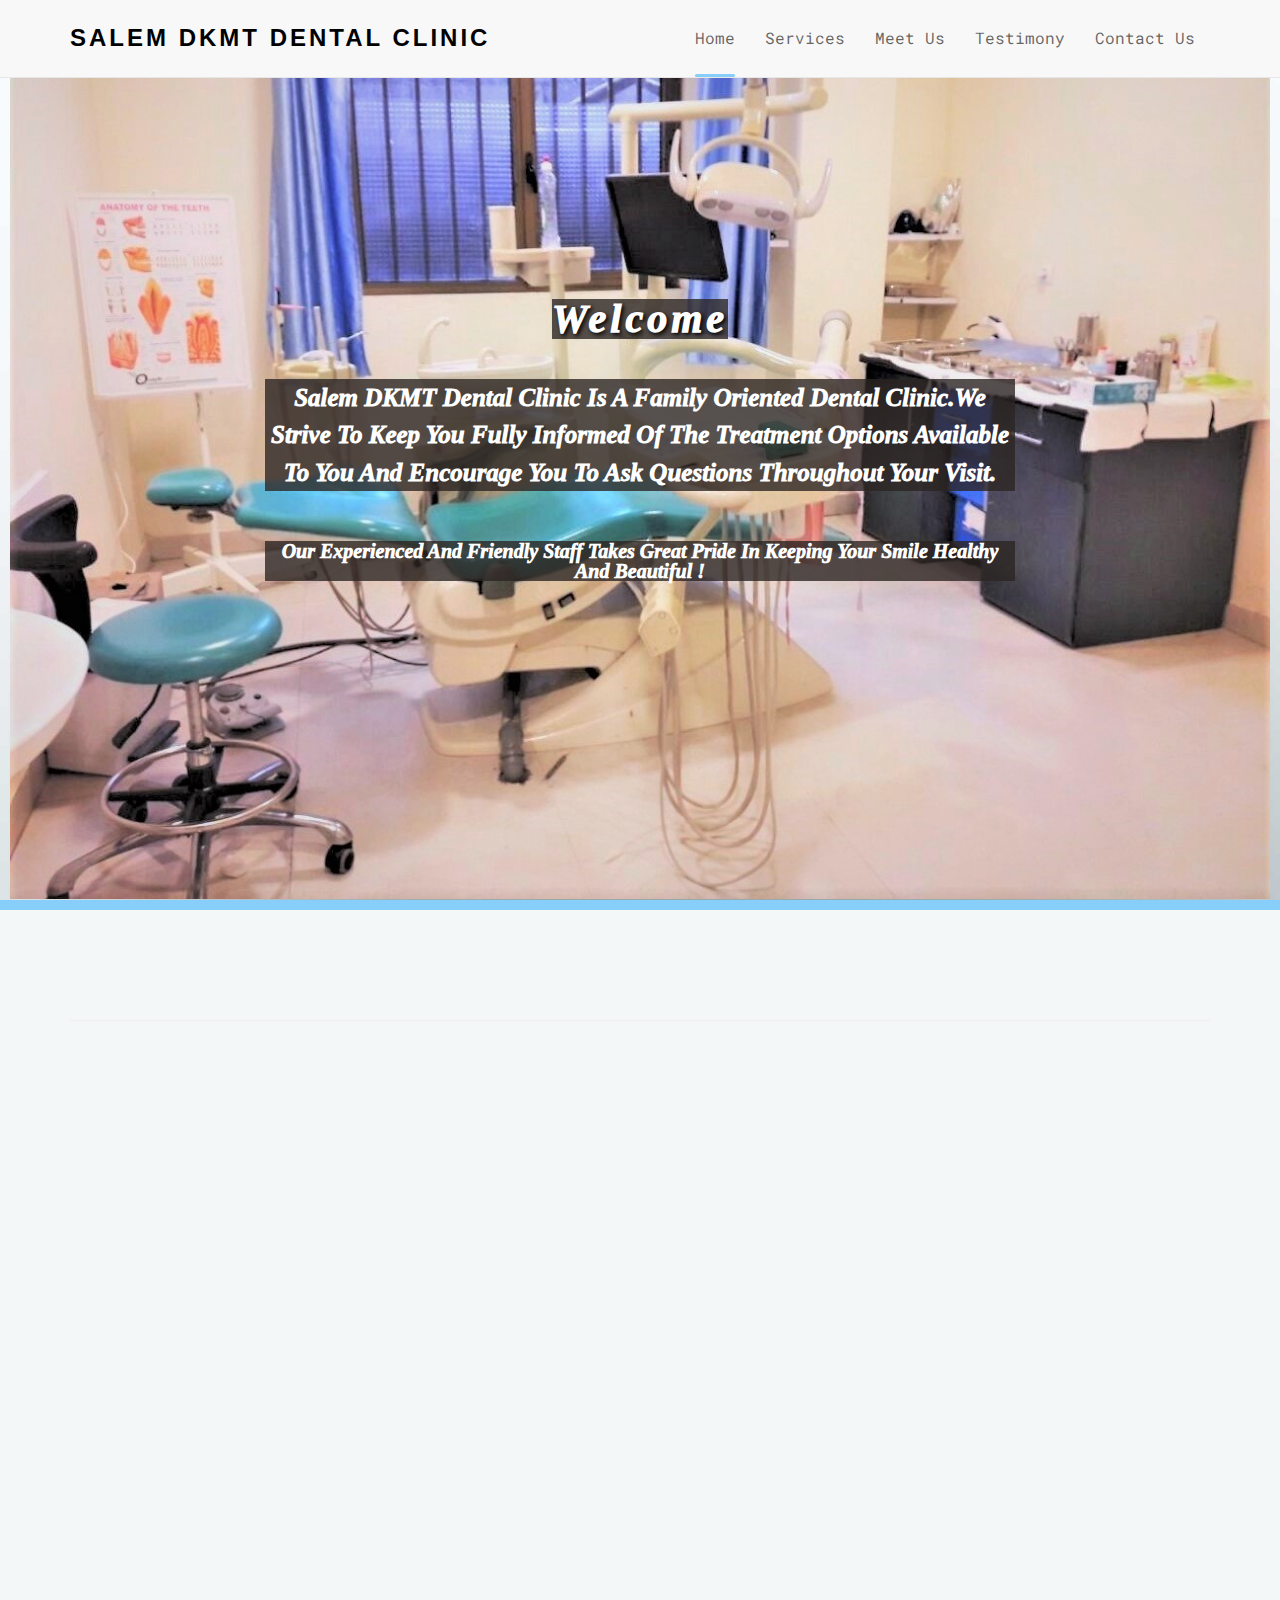
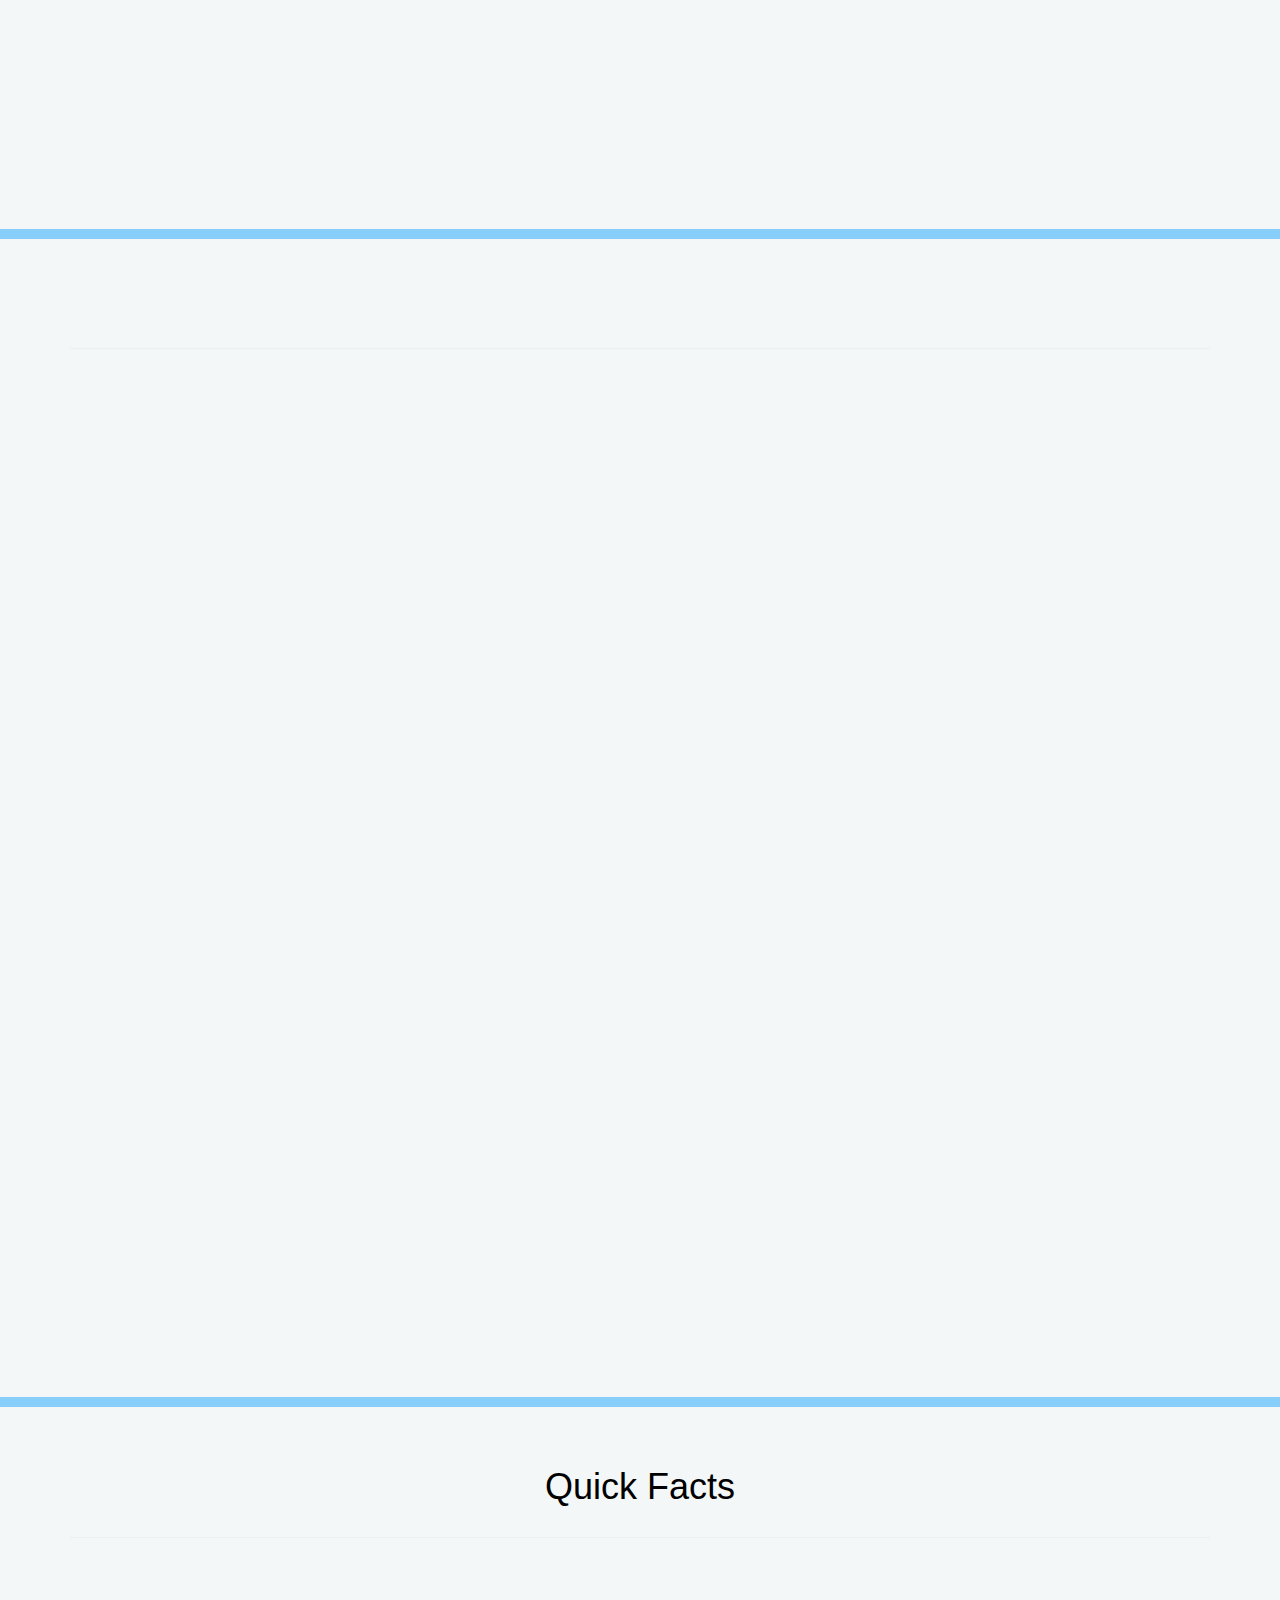
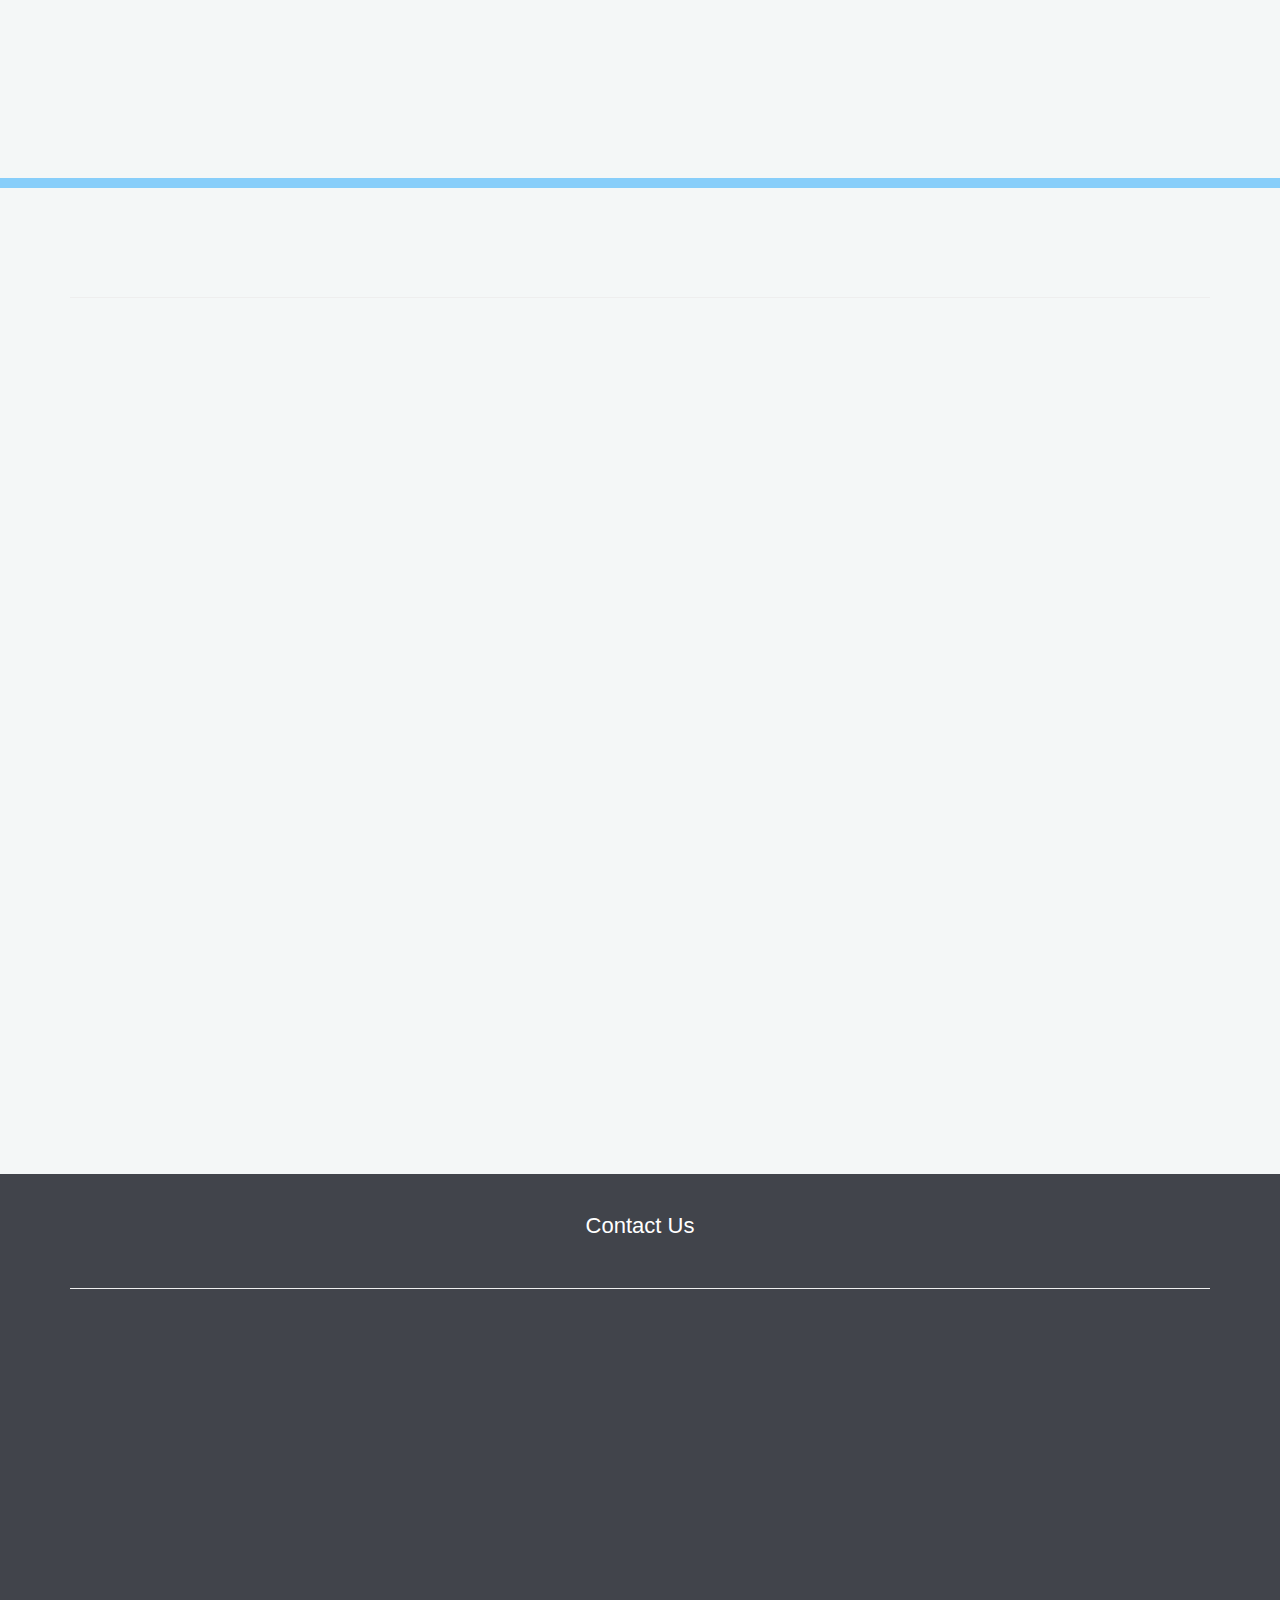
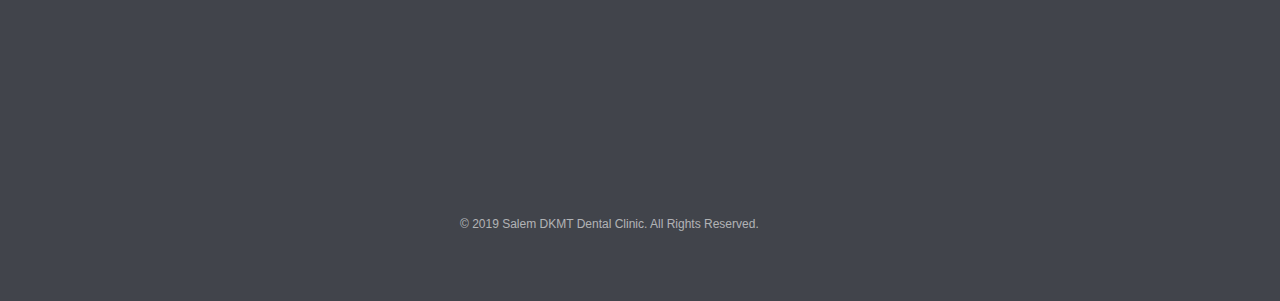
==== commit f975e6bb: "design changes - 1.6" ====
--- a/index.html
+++ b/index.html
@@ -72,10 +72,20 @@
 	</header>
 
 	<section id="fh5co-home" data-section="home" style="background-image: url(images/full_image_4.jpg);" data-stellar-background-ratio="0.5">
-		<div class="gradient"></div>
-		<div class="container">
+
+		<div class="gradient">
+		</div>
 			<div class="text-wrap">
-				<div class="text-inner">
+				<div id="slideshow">
+					<div>
+						<img class="slideshow" src="./images/salem1.jpg">
+					</div>
+					<div>
+						<img class="slideshow" src="./images/salem2.jpg">
+					</div>
+				</div>
+				<div class="container">
+				<div class="text-inner text-wrap">
 					<div class="row">
 						<div class="col-md-8 col-md-offset-2 text-center welcome-message">
 							<h1><em>Welcome</em></h1>
--- a/css/style.css
+++ b/css/style.css
@@ -22,42 +22,66 @@
   background: #F4F7F7;
 }
 
+#slideshow > div {
+    position: absolute;
+    top: 10px;
+    left: 10px;
+    right: 10px;
+    bottom: 1px;
+}
+
+.slideshow {
+    background-size: cover;
+    background-repeat: no-repeat;
+    background-position: center center;
+    width: 100%;
+    height: 100%;
+}
+
 .welcome-message > h1 {
       font-family: 'Alex Brush',"Open Sans","Helvetica Neue",Helvetica,Arial,sans-serif;
-      color: #2758a8;
-      font-size: 3rem;
-      font-weight: 500;
+         color: #ffffff;
+                 font: 45px/28px Asap;
+                margin-bottom: 0.8em;
+                text-shadow: 2px 2px 4px #000;
+      font-weight: 1000;
       text-align: center;
       margin-bottom: 2rem;
       line-height: 1;
       display: inline-block;
       position: relative;
       text-transform: capitalize;
+          background-color: rgba(43,37,34,0.79)
 }
 .welcome-message >  h3 {
-      font-family: 'Alex Brush',cursive;
-      color: #2758a8;
-      font-size: 3rem;
-      font-weight: 400;
+      font-family: 'Alex Brush',"Open Sans","Helvetica Neue";
+          font: 25px/28px Asap;
+      color: #ffffff;
+          margin-bottom: 0.8em;
+      font-weight: 1000;
+      text-align: center;
+      margin-bottom: 2rem;
+      line-height: 1.5;
+      display: inline-block;
+      position: relative;
+      text-transform: capitalize;
+          background-color: rgba(43,37,34,0.79)
+}
+
+.welcome-message >  h4 {
+      font-family: 'Alex Brush',"Open Sans","Helvetica Neue";
+         color: #ffffff;
+                font: 20px/38px Asap;
+                margin-bottom: 0.8em;
+      font-size: 2rem;
+      font-weight: 1000;
       text-align: center;
       margin-bottom: 2rem;
       line-height: 1;
       display: inline-block;
       position: relative;
       text-transform: capitalize;
-}
-
-.welcome-message >  h4 {
-      font-family: 'Alex Brush',cursive;
-      color: #2758a8;
-      font-size: 2rem;
-      font-weight: 400;
-      text-align: center;
-      margin-bottom: 2rem;
-      line-height: 1;
-      display: inline-block;
-      position: relative;
-      text-transform: capitalize;
+          background-color: rgba(43,37,34,0.79)
 }
 
 table {
@@ -435,16 +459,7 @@
   text-decoration: none;
 }
 #fh5co-home .gradient {
- background-color:lightskyblue;
-  position: absolute;
-  top: 0;
-  bottom: 0;
-  left: 0;
-  right: 0;
-  z-index: 2;
-  background: url('../images/dental-chair.jpg') no-repeat fixed;
-  background-size: cover;
-  opacity:0.5;
+
 }
 #banner{
 	background-size: cover;
@@ -1452,6 +1467,44 @@
     float: none;
     width: 100%;
   }
+  .welcome-message > h1 {
+        font-family: 'Alex Brush',"Open Sans","Helvetica Neue",Helvetica,Arial,sans-serif;
+        color: #fff;
+        font-size: 3rem;
+        font-weight: 500;
+        text-align: center;
+        margin-bottom: 2rem;
+        line-height: 1;
+        display: inline-block;
+        position: relative;
+        text-transform: capitalize;
+  }
+  .welcome-message >  h3 {
+        font-family: 'Alex Brush',cursive;
+        color: #fff;
+        font-size: 3rem;
+        font-weight: 400;
+        text-align: center;
+        margin-bottom: 2rem;
+        line-height: 1;
+        display: inline-block;
+        position: relative;
+        text-transform: capitalize;
+  }
+
+  .welcome-message >  h4 {
+        font-family: 'Alex Brush',cursive;
+        color: #fff;
+        font-size: 2rem;
+        font-weight: 400;
+        text-align: center;
+        margin-bottom: 2rem;
+        line-height: 1;
+        display: inline-block;
+        position: relative;
+        text-transform: capitalize;
+  }
+
 }
 
 .row-bottom-padded-lg {
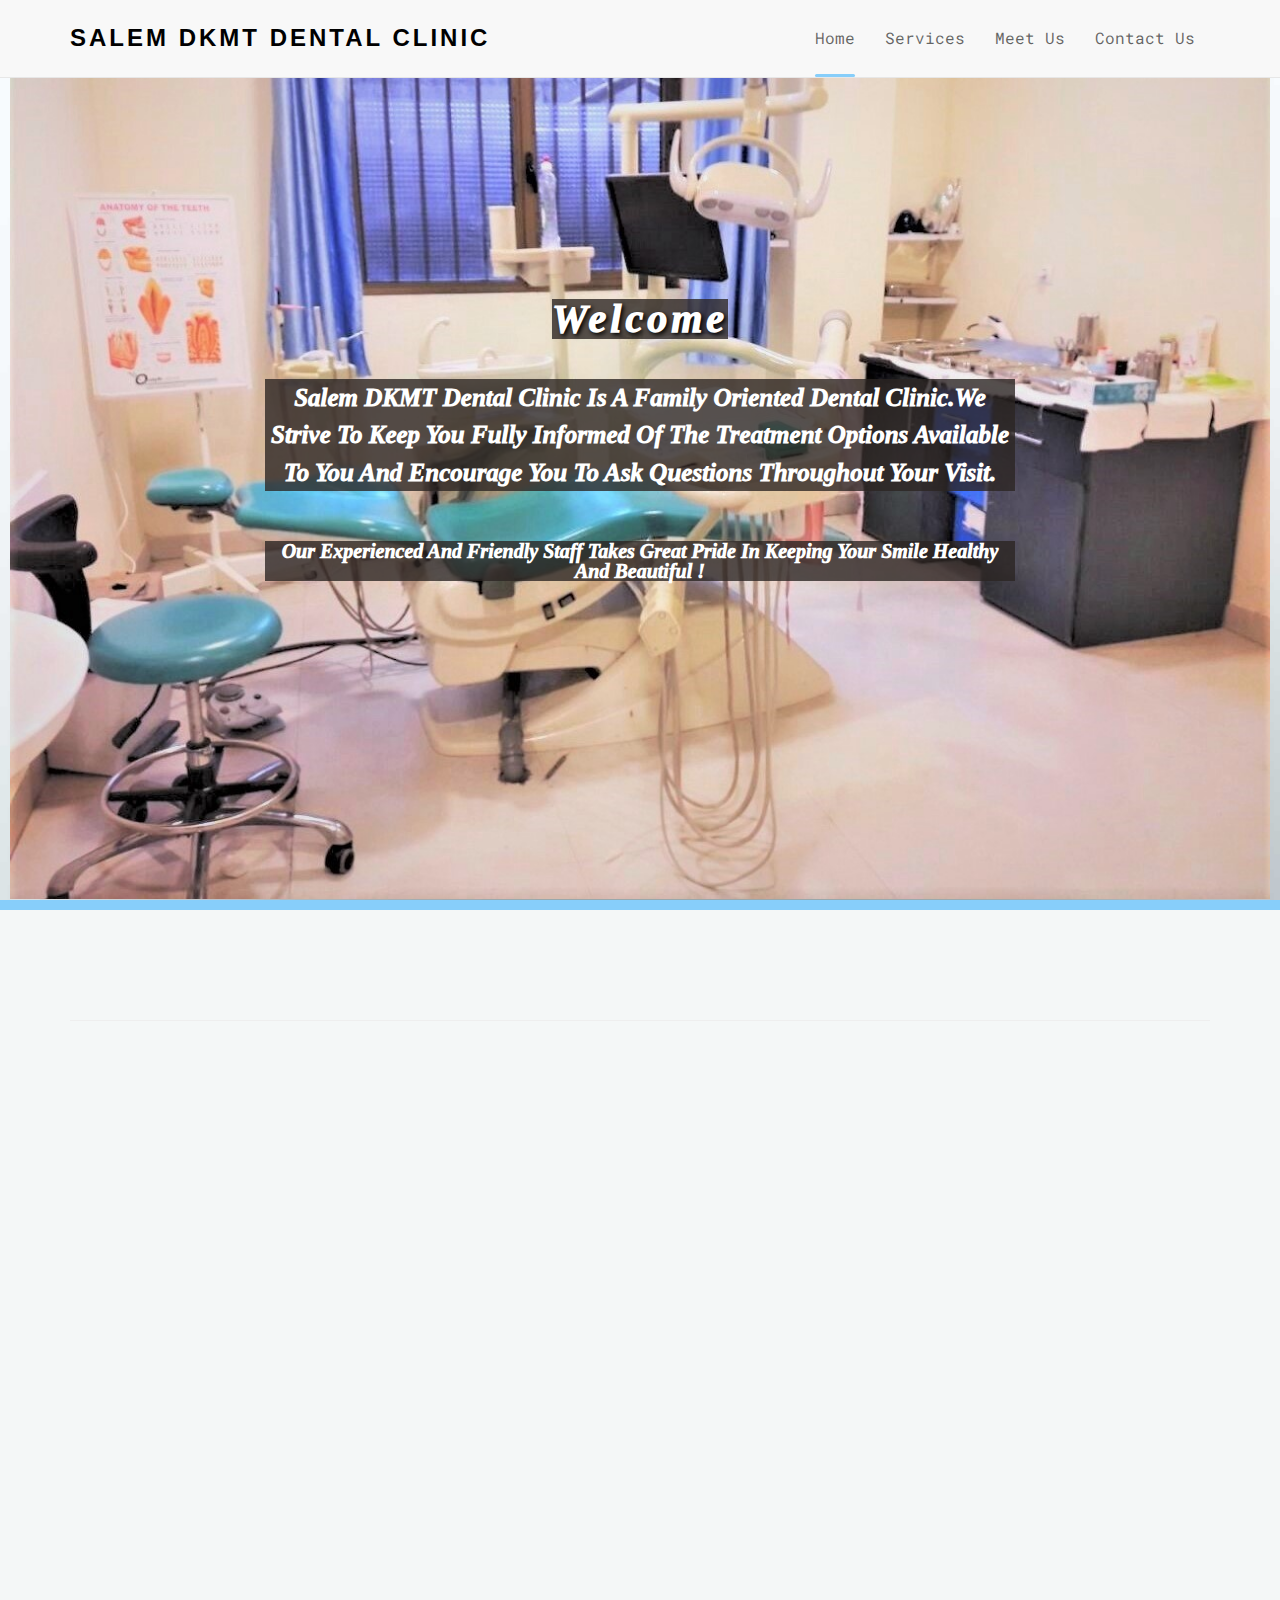
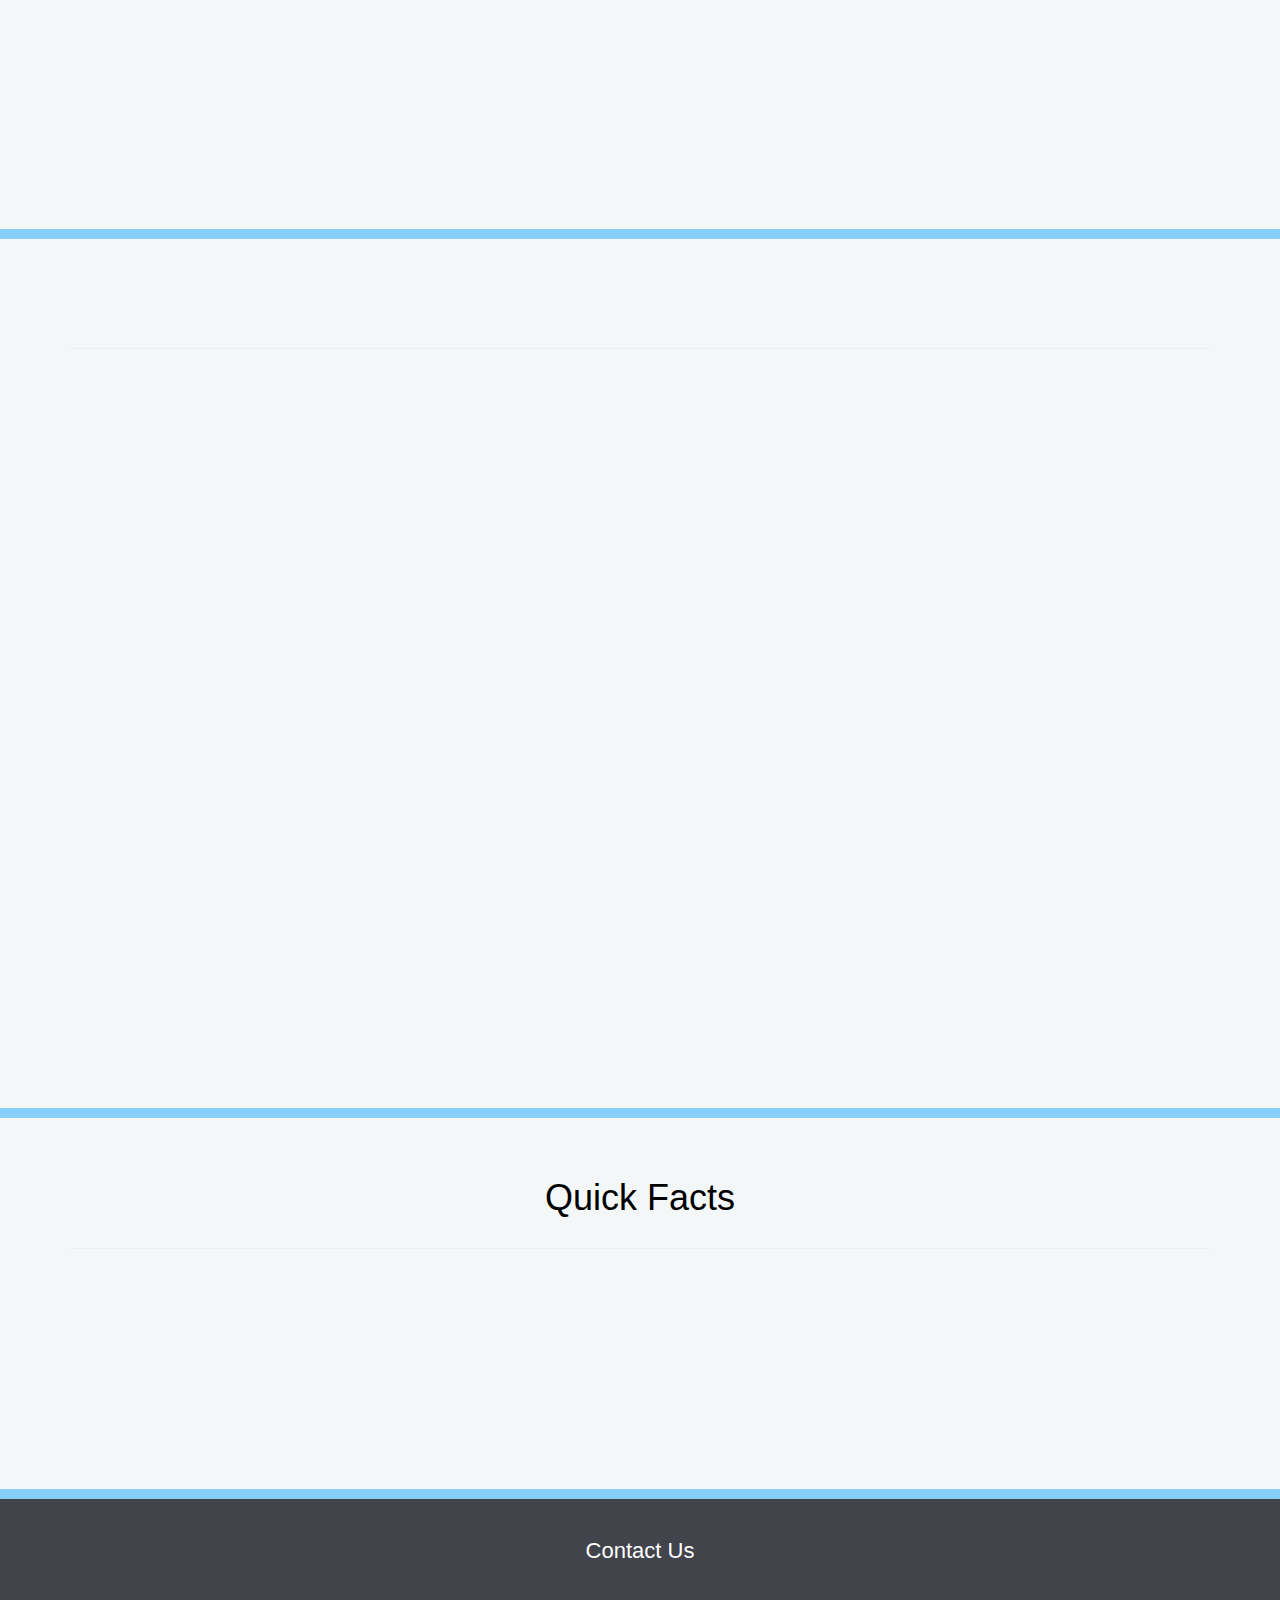
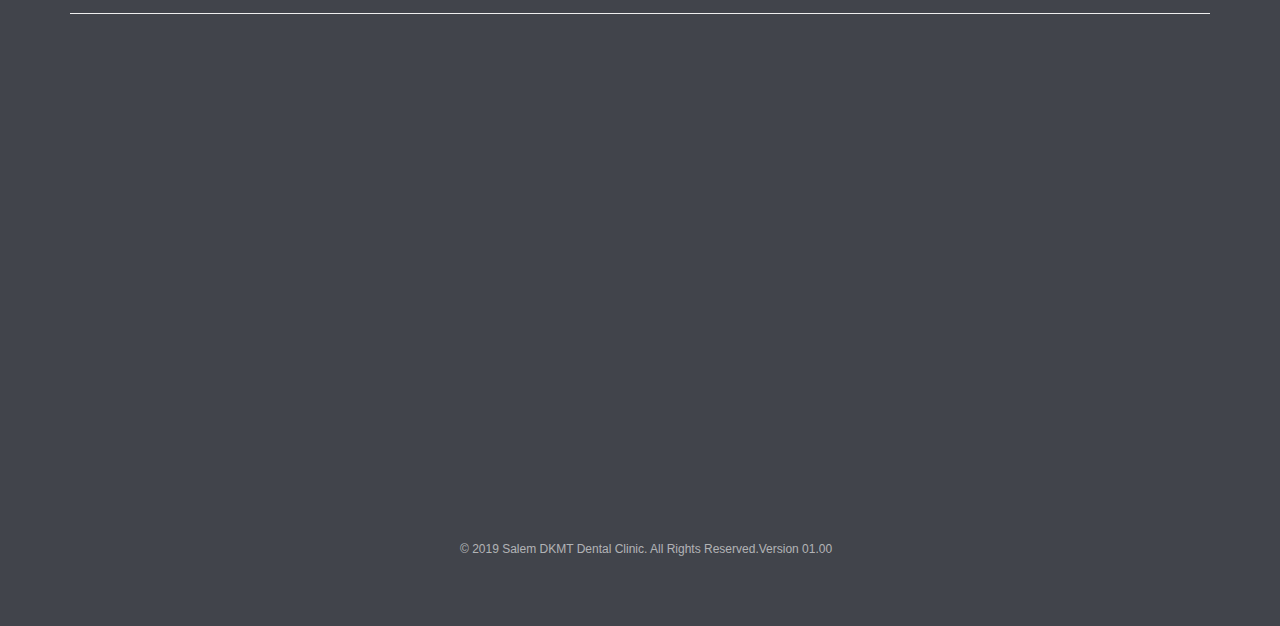
==== commit 61cb52d8: "version 01.00" ====
--- a/index.html
+++ b/index.html
@@ -62,8 +62,9 @@
 							<li class="active"><a href="#" data-nav-section="home"><span>Home</span></a></li>
 							<li><a href="#" data-nav-section="services"><span>Services</span></a></li>
 							<li><a href="#" data-nav-section="explore"><span>Meet Us</span></a></li>
-							<li><a href="#" data-nav-section="testimony"><span>Testimony</span></a></li>
 							<li><a href="#" data-nav-section="contactUs"><span>Contact Us</span></a></li>
+							<!--<li><a href="#" data-nav-section="testimony"><span>Testimony</span></a></li>-->
+							<!--<li><a href="#" data-nav-section="contactUs"><span>Contact Us</span></a></li>-->
 						</ul>
 					</div>
 				</nav>
@@ -185,7 +186,7 @@
 					<div class="col-md-4">
 						<div class="fh5co-portfolio animate-box">
 							<a href="#">
-								<div class="portfolio-entry" style="background-image: url(images/portfolio-2.jpg);">
+								<div class="portfolio-entry" style="background-image: url(images/abaye.jpg);">
 								</div>
 								<div class="portfolio-text text-center">
 									<h3>Dr. Mesfin Tadesse</h3>
@@ -201,7 +202,7 @@
 					<div class="col-md-4">
 						<div class="fh5co-portfolio animate-box">
 							<a href="#">
-								<div class="portfolio-entry" style="background-image: url(images/portfolio-2.jpg);">
+								<div class="portfolio-entry" style="background-image: url(images/mom.jpg);">
 								</div>
 								<div class="portfolio-text text-center">
 									<h3>Tirunesh Yemane</h3>
@@ -217,58 +218,10 @@
 					<div class="col-md-4">
 						<div class="fh5co-portfolio animate-box">
 							<a href="#">
-								<div class="portfolio-entry" style="background-image: url(images/portfolio-2.jpg);">
+								<div class="portfolio-entry" style="background-image: url(images/drTesfayeBikila.jpg);">
 								</div>
 								<div class="portfolio-text text-center">
-									<h3>Dr. two</h3>
-									<ul class="stuff">
-										<li><i></i></li>
-										<li><i></i></li>
-										<li><i></i></li>
-									</ul>
-								</div>
-							</a>
-						</div>
-					</div>
-					<div class="col-md-4">
-						<div class="fh5co-portfolio animate-box">
-							<a href="#">
-								<div class="portfolio-entry" style="background-image: url(images/portfolio-2.jpg);">
-								</div>
-								<div class="portfolio-text text-center">
-									<h3>Person three</h3>
-									<ul class="stuff">
-										<li><i></i></li>
-										<li><i></i></li>
-										<li><i></i></li>
-									</ul>
-								</div>
-							</a>
-						</div>
-					</div>
-					<div class="col-md-4">
-						<div class="fh5co-portfolio animate-box">
-							<a href="#">
-								<div class="portfolio-entry" style="background-image: url(images/portfolio-2.jpg);">
-								</div>
-								<div class="portfolio-text text-center">
-									<h3>Person 4</h3>
-									<ul class="stuff">
-										<li><i></i></li>
-										<li><i></i></li>
-										<li><i></i></li>
-									</ul>
-								</div>
-							</a>
-						</div>
-					</div>
-					<div class="col-md-4">
-						<div class="fh5co-portfolio animate-box">
-							<a href="#">
-								<div class="portfolio-entry" style="background-image: url(images/portfolio-2.jpg);">
-								</div>
-								<div class="portfolio-text text-center">
-									<h3>Person 6</h3>
+									<h3>Dr. Tesfaye Bikila</h3>
 									<ul class="stuff">
 										<li><i></i></li>
 										<li><i></i></li>
@@ -315,47 +268,47 @@
 	<div class="breakPoint"></div>
 
 			<!--Testimony-->
-	<section id="fh5co-testimony" data-section="testimony">
-		<div class="container">
-			<div class="row">
-				<div class="col-md-12 section-heading text-center">
-					<h1 class="animate-box"><span>Our Happy Clients</span></h1>
-					<hr>
-					<div class="row">
-						<div class="col-md-8 col-md-offset-2 subtext animate-box">
-						</div>
-					</div>
-				</div>
-			</div>
-			<div class="row">
-				<div class="col-md-12">
-					<div class="testimony-entry animate-box">
-						<div class="feed-bubble">
-							<p>Far far away, behind the word mountains, far from the countries Vokalia and Consonantia, there live the blind texts.</p>
-						</div>
-						<div class="author-img" style="background-image: url(images/user-6.jpg);"></div>
-						<span class="user">Christian Mesfin Tadesse <br> <small>Analyst 1</small></span>
-					</div>
-
-					<div class="testimony-entry animate-box">
-						<div class="feed-bubble">
-							<p>Far far away, behind the word mountains, far from the countries Vokalia and Consonantia, there live the blind texts.</p>
-						</div>
-						<div class="author-img" style="background-image: url(images/user-3.jpg);"></div>
-						<span class="user">Kirubel Mesfin <br> <small>Analys 2</small></span>
-					</div>
-
-					<div class="testimony-entry animate-box">
-						<div class="feed-bubble">
-							<p>Far far away, behind the word mountains, far from the countries Vokalia and Consonantia, there live the blind texts.</p>
-						</div>
-						<div class="author-img" style="background-image: url(images/user-4.jpg);"></div>
-						<span class="user">Dawit Mesfin <br> <small>Analyst 3</small></span>
-					</div>
-				</div>
-			</div>
-		</div>
-	</section>
+	<!--<section id="fh5co-testimony" data-section="testimony">-->
+		<!--<div class="container">-->
+			<!--<div class="row">-->
+				<!--<div class="col-md-12 section-heading text-center">-->
+					<!--<h1 class="animate-box"><span>Our Happy Clients</span></h1>-->
+					<!--<hr>-->
+					<!--<div class="row">-->
+						<!--<div class="col-md-8 col-md-offset-2 subtext animate-box">-->
+						<!--</div>-->
+					<!--</div>-->
+				<!--</div>-->
+			<!--</div>-->
+			<!--<div class="row">-->
+				<!--<div class="col-md-12">-->
+					<!--<div class="testimony-entry animate-box">-->
+						<!--<div class="feed-bubble">-->
+							<!--<p>Far far away, behind the word mountains, far from the countries Vokalia and Consonantia, there live the blind texts.</p>-->
+						<!--</div>-->
+						<!--<div class="author-img" style="background-image: url(images/user-6.jpg);"></div>-->
+						<!--<span class="user">Christian Mesfin Tadesse <br> <small>Analyst 1</small></span>-->
+					<!--</div>-->
+
+					<!--<div class="testimony-entry animate-box">-->
+						<!--<div class="feed-bubble">-->
+							<!--<p>Far far away, behind the word mountains, far from the countries Vokalia and Consonantia, there live the blind texts.</p>-->
+						<!--</div>-->
+						<!--<div class="author-img" style="background-image: url(images/user-3.jpg);"></div>-->
+						<!--<span class="user">Kirubel Mesfin <br> <small>Analys 2</small></span>-->
+					<!--</div>-->
+
+					<!--<div class="testimony-entry animate-box">-->
+						<!--<div class="feed-bubble">-->
+							<!--<p>Far far away, behind the word mountains, far from the countries Vokalia and Consonantia, there live the blind texts.</p>-->
+						<!--</div>-->
+						<!--<div class="author-img" style="background-image: url(images/user-4.jpg);"></div>-->
+						<!--<span class="user">Dawit Mesfin <br> <small>Analyst 3</small></span>-->
+					<!--</div>-->
+				<!--</div>-->
+			<!--</div>-->
+		<!--</div>-->
+	<!--</section>-->
 
 						<!--Contact us-->
 
@@ -413,7 +366,7 @@
 			<div class="row">
 				<div class="col-md-4"></div>
 				<div class="col-md-7">
-					<h6 class="copy-right">&copy; 2019 Salem DKMT Dental Clinic. All Rights Reserved.</h6>
+					<h6 class="copy-right">&copy; 2019 Salem DKMT Dental Clinic. All Rights Reserved.Version 01.00</h6>
 				</div>
 				<div class="col-md-1"></div>
 			</div>
--- a/css/style.css
+++ b/css/style.css
@@ -640,11 +640,11 @@
   background-position: center center;
   background-repeat: no-repeat;
   position: relative;
-  height: 300px;
+  height: 500px;
 }
 @media screen and (max-width: 768px) {
   .fh5co-portfolio .portfolio-entry {
-    height: 400px;
+    height: 500px;
   }
 }
 .fh5co-portfolio .portfolio-entry .desc {
@@ -1470,7 +1470,7 @@
   .welcome-message > h1 {
         font-family: 'Alex Brush',"Open Sans","Helvetica Neue",Helvetica,Arial,sans-serif;
         color: #fff;
-        font-size: 3rem;
+        font-size: 2rem;
         font-weight: 500;
         text-align: center;
         margin-bottom: 2rem;
@@ -1480,20 +1480,7 @@
         text-transform: capitalize;
   }
   .welcome-message >  h3 {
-        font-family: 'Alex Brush',cursive;
-        color: #fff;
-        font-size: 3rem;
-        font-weight: 400;
-        text-align: center;
-        margin-bottom: 2rem;
-        line-height: 1;
-        display: inline-block;
-        position: relative;
-        text-transform: capitalize;
-  }
-
-  .welcome-message >  h4 {
-        font-family: 'Alex Brush',cursive;
+        font-family: 'Alex Brush',"Open Sans","Helvetica Neue",Helvetica,Arial,sans-serif;
         color: #fff;
         font-size: 2rem;
         font-weight: 400;
@@ -1505,6 +1492,19 @@
         text-transform: capitalize;
   }
 
+  .welcome-message >  h4 {
+        font-family: 'Alex Brush',"Open Sans","Helvetica Neue",Helvetica,Arial,sans-serif;
+        color: #fff;
+        font-size: 2rem;
+        font-weight: 400;
+        text-align: center;
+        margin-bottom: 2rem;
+        line-height: 1;
+        display: inline-block;
+        position: relative;
+        text-transform: capitalize;
+  }
+
 }
 
 .row-bottom-padded-lg {
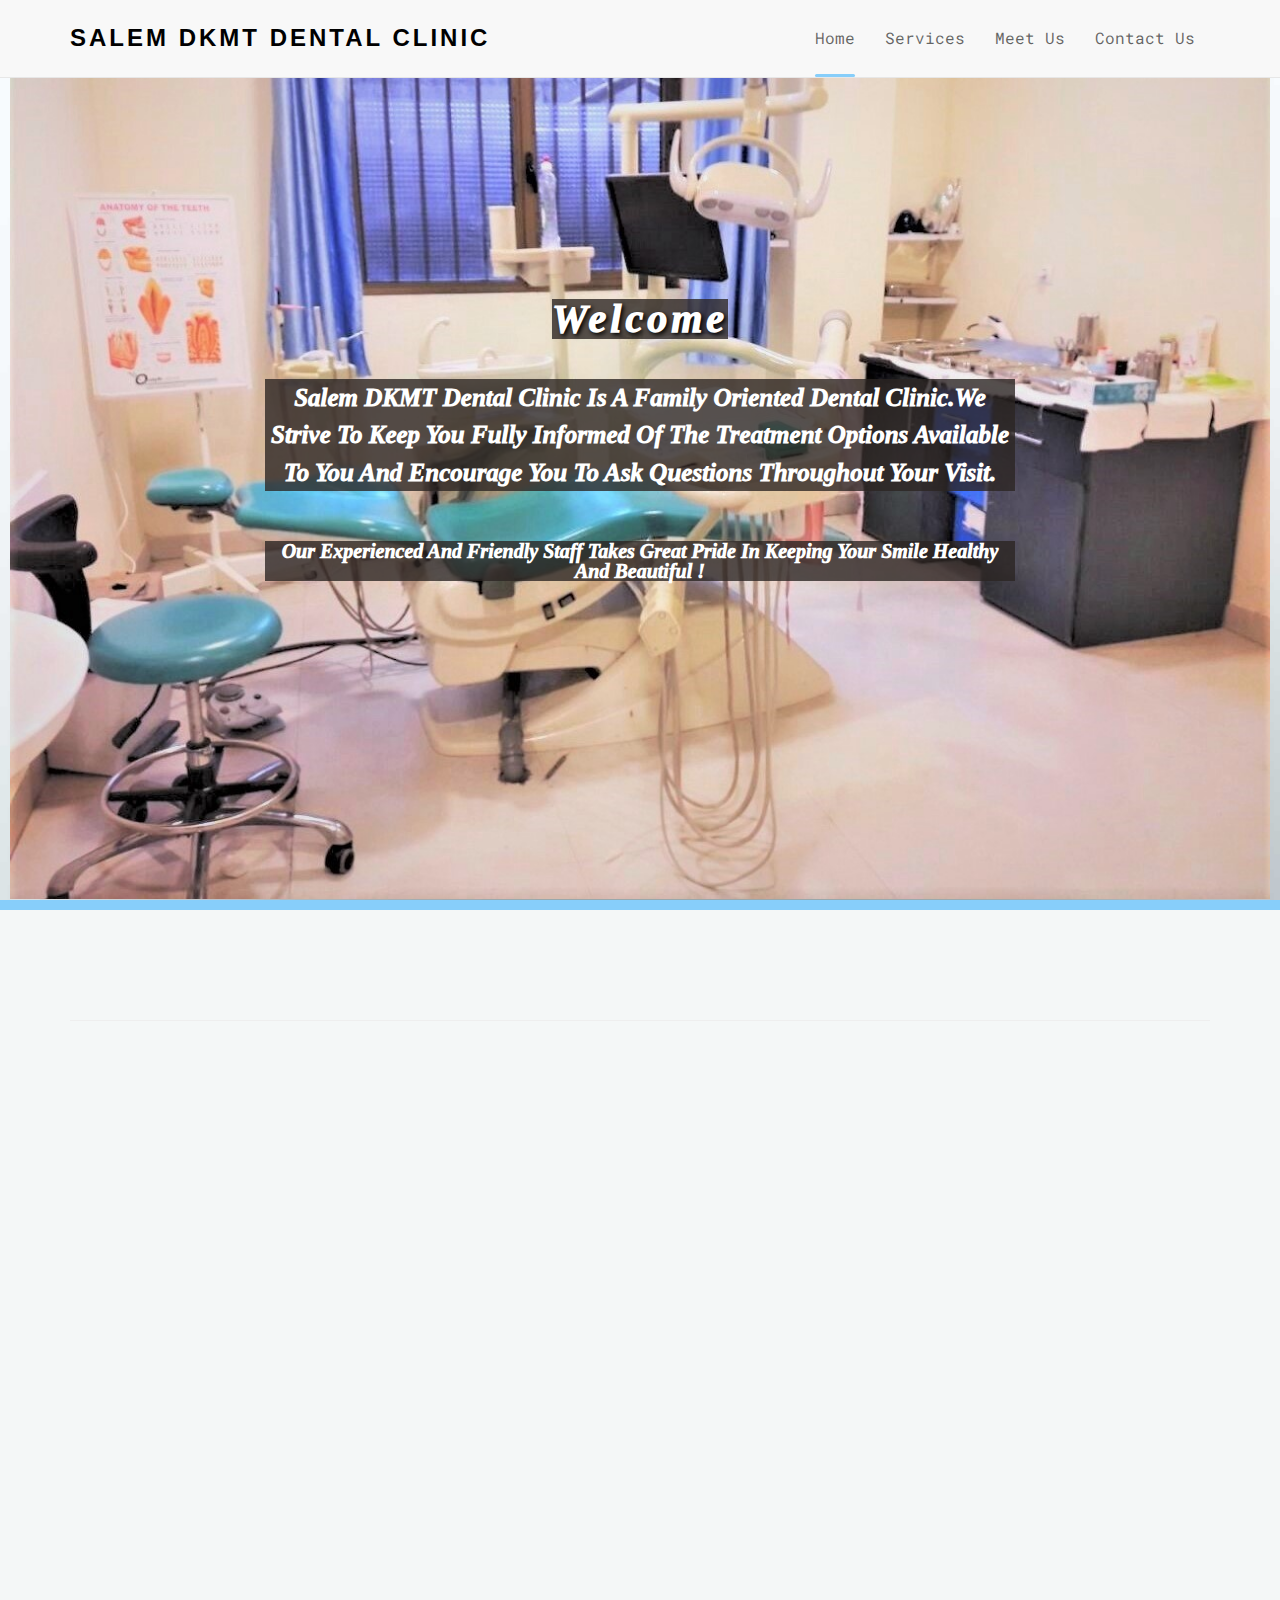
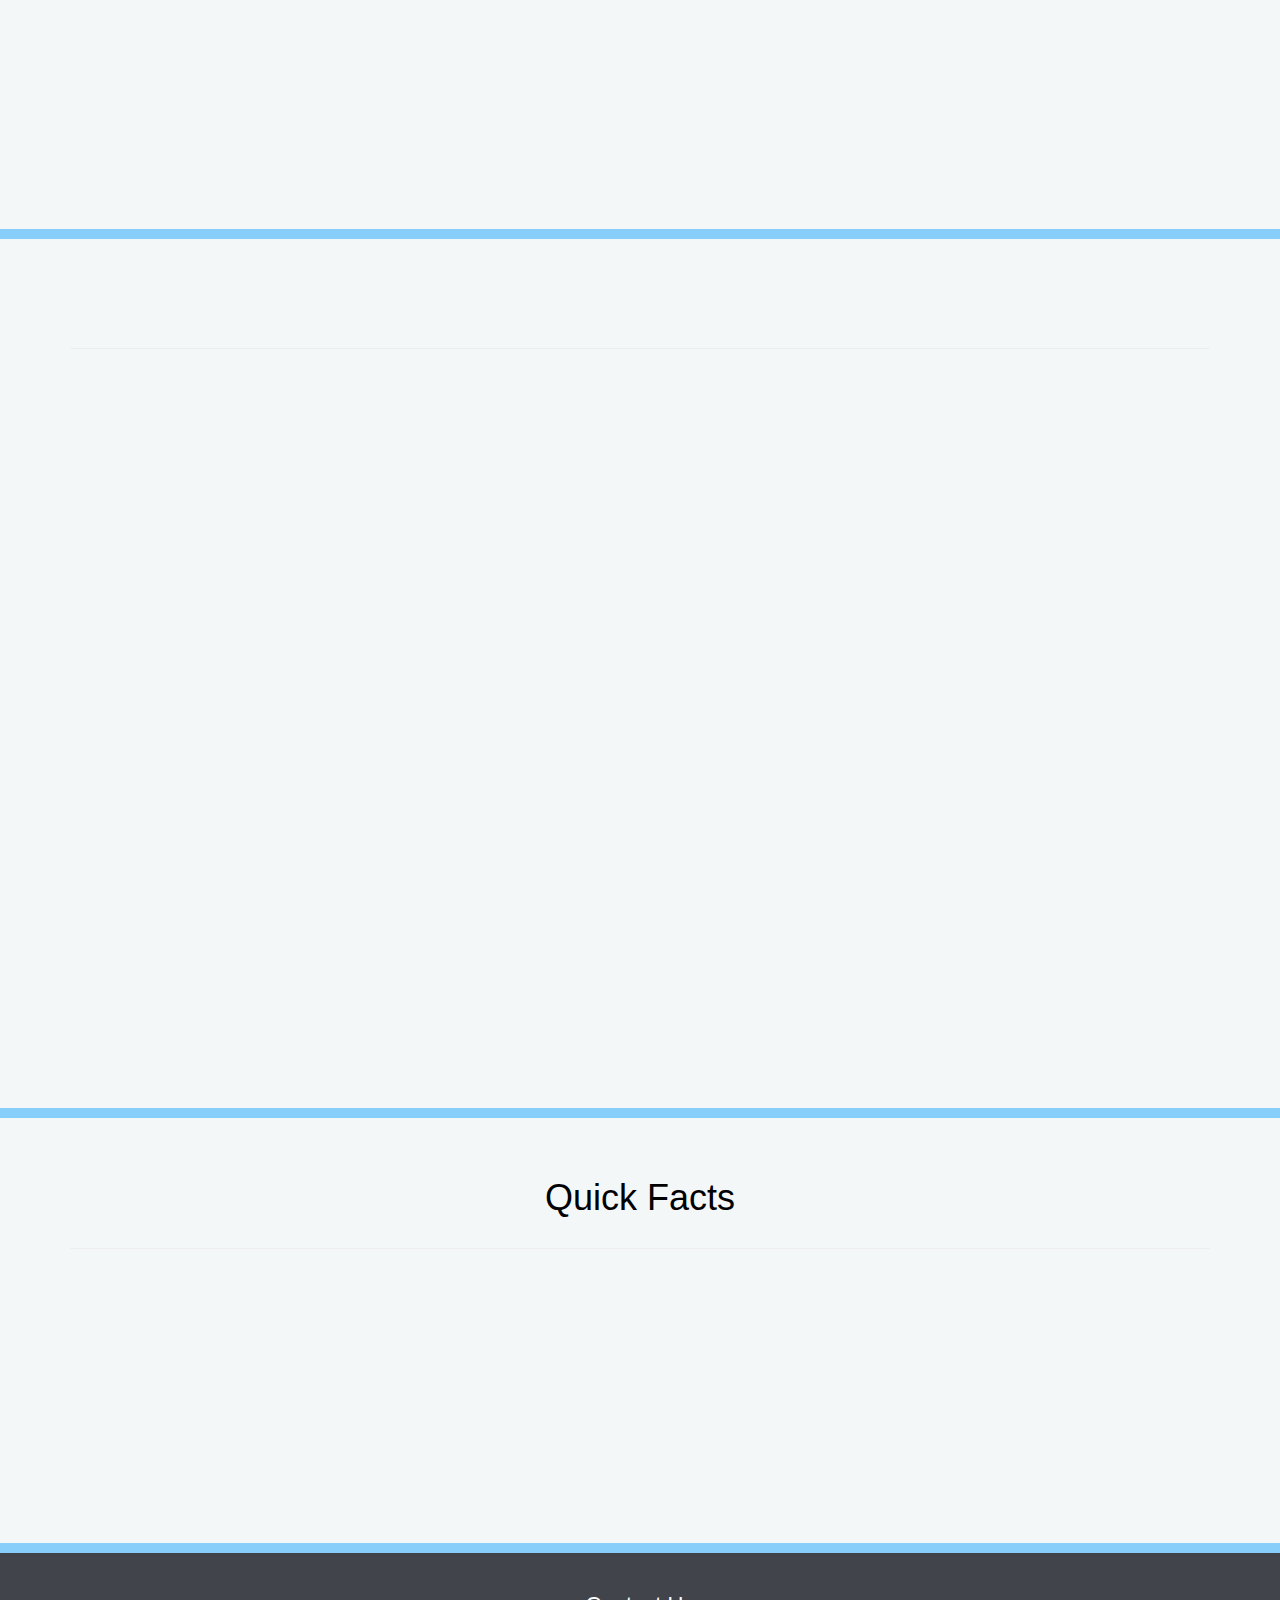
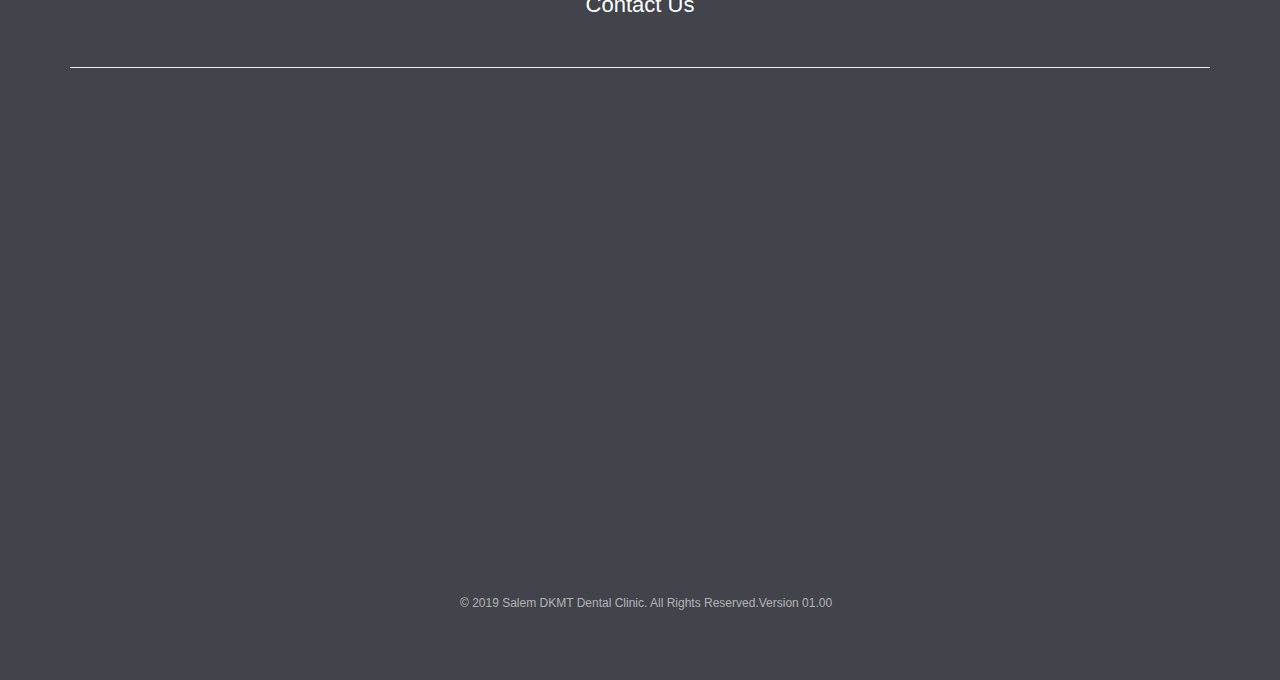
==== commit 7a5f0db4: "dynamic year evaluator" ====
--- a/index.html
+++ b/index.html
@@ -150,6 +150,7 @@
 								<p>Dental hygiene refers to the practice of keeping the mouth, teeth, and gums clean and healthy to prevent disease.</p>
 							</div>
 						</div>
+						
 
 						<div class="box-services">
 							<div class="icon animate-box">
@@ -191,7 +192,23 @@
 								<div class="portfolio-text text-center">
 									<h3>Dr. Mesfin Tadesse</h3>
 									<ul class="stuff">
-										<li><i></i></li>
+										<li><i>Dentist</i></li>
+										<li><i></i></li>
+										<li><i></i></li>
+									</ul>
+								</div>
+							</a>
+						</div>
+					</div>
+					<div class="col-md-4">
+						<div class="fh5co-portfolio animate-box">
+							<a href="#">
+								<div class="portfolio-entry" style="background-image: url(images/drTesfayeBikila.jpg);">
+								</div>
+								<div class="portfolio-text text-center">
+									<h3>Dr. Tesfaye Bikila</h3>
+									<ul class="stuff">
+										<li><i>Dentist</i></li>
 										<li><i></i></li>
 										<li><i></i></li>
 									</ul>
@@ -207,23 +224,7 @@
 								<div class="portfolio-text text-center">
 									<h3>Tirunesh Yemane</h3>
 									<ul class="stuff">
-										<li><i></i></li>
-										<li><i></i></li>
-										<li><i></i></li>
-									</ul>
-								</div>
-							</a>
-						</div>
-					</div>
-					<div class="col-md-4">
-						<div class="fh5co-portfolio animate-box">
-							<a href="#">
-								<div class="portfolio-entry" style="background-image: url(images/drTesfayeBikila.jpg);">
-								</div>
-								<div class="portfolio-text text-center">
-									<h3>Dr. Tesfaye Bikila</h3>
-									<ul class="stuff">
-										<li><i></i></li>
+										<li><i>Manager</i></li>
 										<li><i></i></li>
 										<li><i></i></li>
 									</ul>
@@ -249,15 +250,15 @@
 				</div>
 				<div class="row animate-box">
 					<div class="col-md-4 text-center">
-						<span class="fh5co-counter js-counter" data-from="0" data-to="2019" data-speed="5000" data-refresh-interval="50"></span>
+						<span class="fh5co-counter " id="currentYear"></span>
 						<span class="fh5co-counter-label">Current Year</span>
 					</div>
 					<div class="col-md-4 text-center">
-						<span class="fh5co-counter js-counter" data-from="0" data-to="2005" data-speed="5000" data-refresh-interval="50"></span>
+						<span class="fh5co-counter js-counter" data-from="0" data-to="2006" data-speed="5000" data-refresh-interval="50"></span>
 						<span class="fh5co-counter-label">Established in</span>
 					</div>
 					<div class="col-md-4 text-center">
-						<span class="fh5co-counter js-counter" data-from="0" data-to="36" data-speed="5000" data-refresh-interval="50"></span>
+						<span class="fh5co-counter" id="yearsOfExperience"></span>
 						<span class="fh5co-counter-label">Years of Experience</span>
 					</div>
 				</div>
